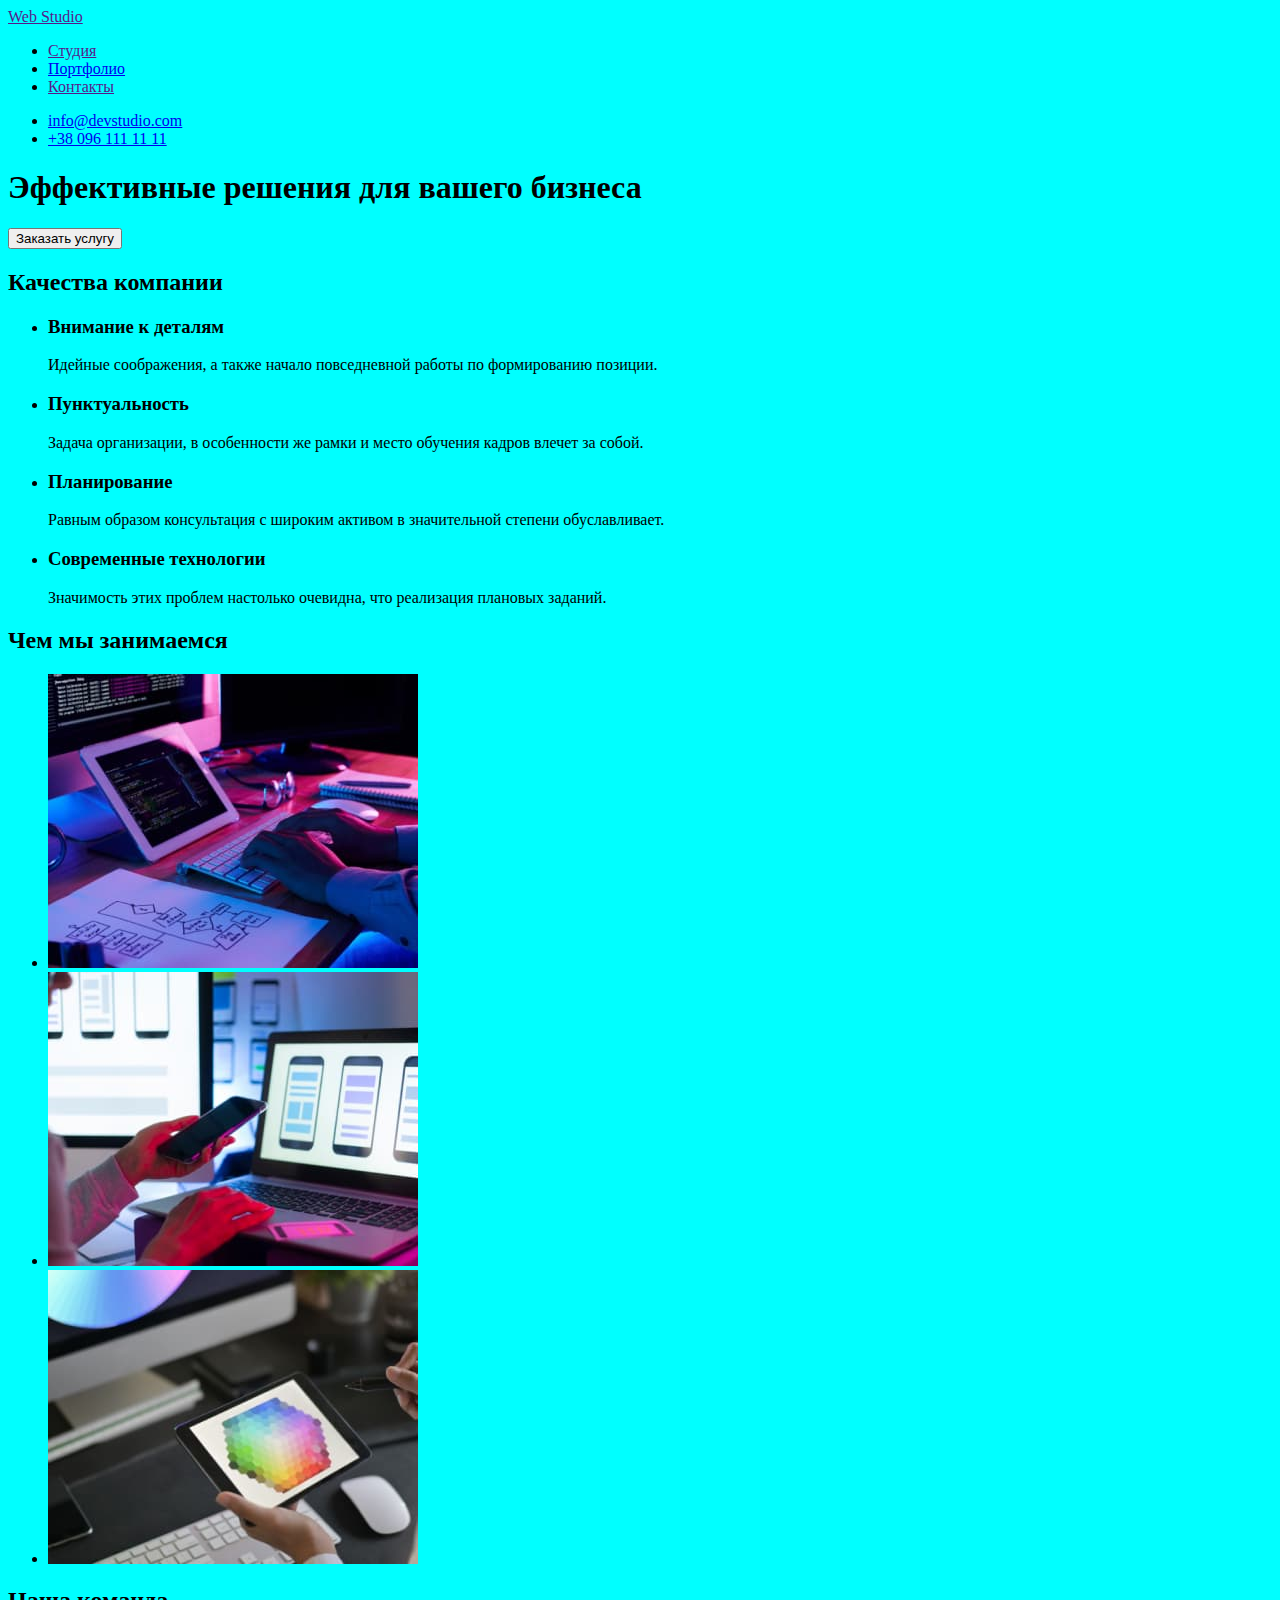
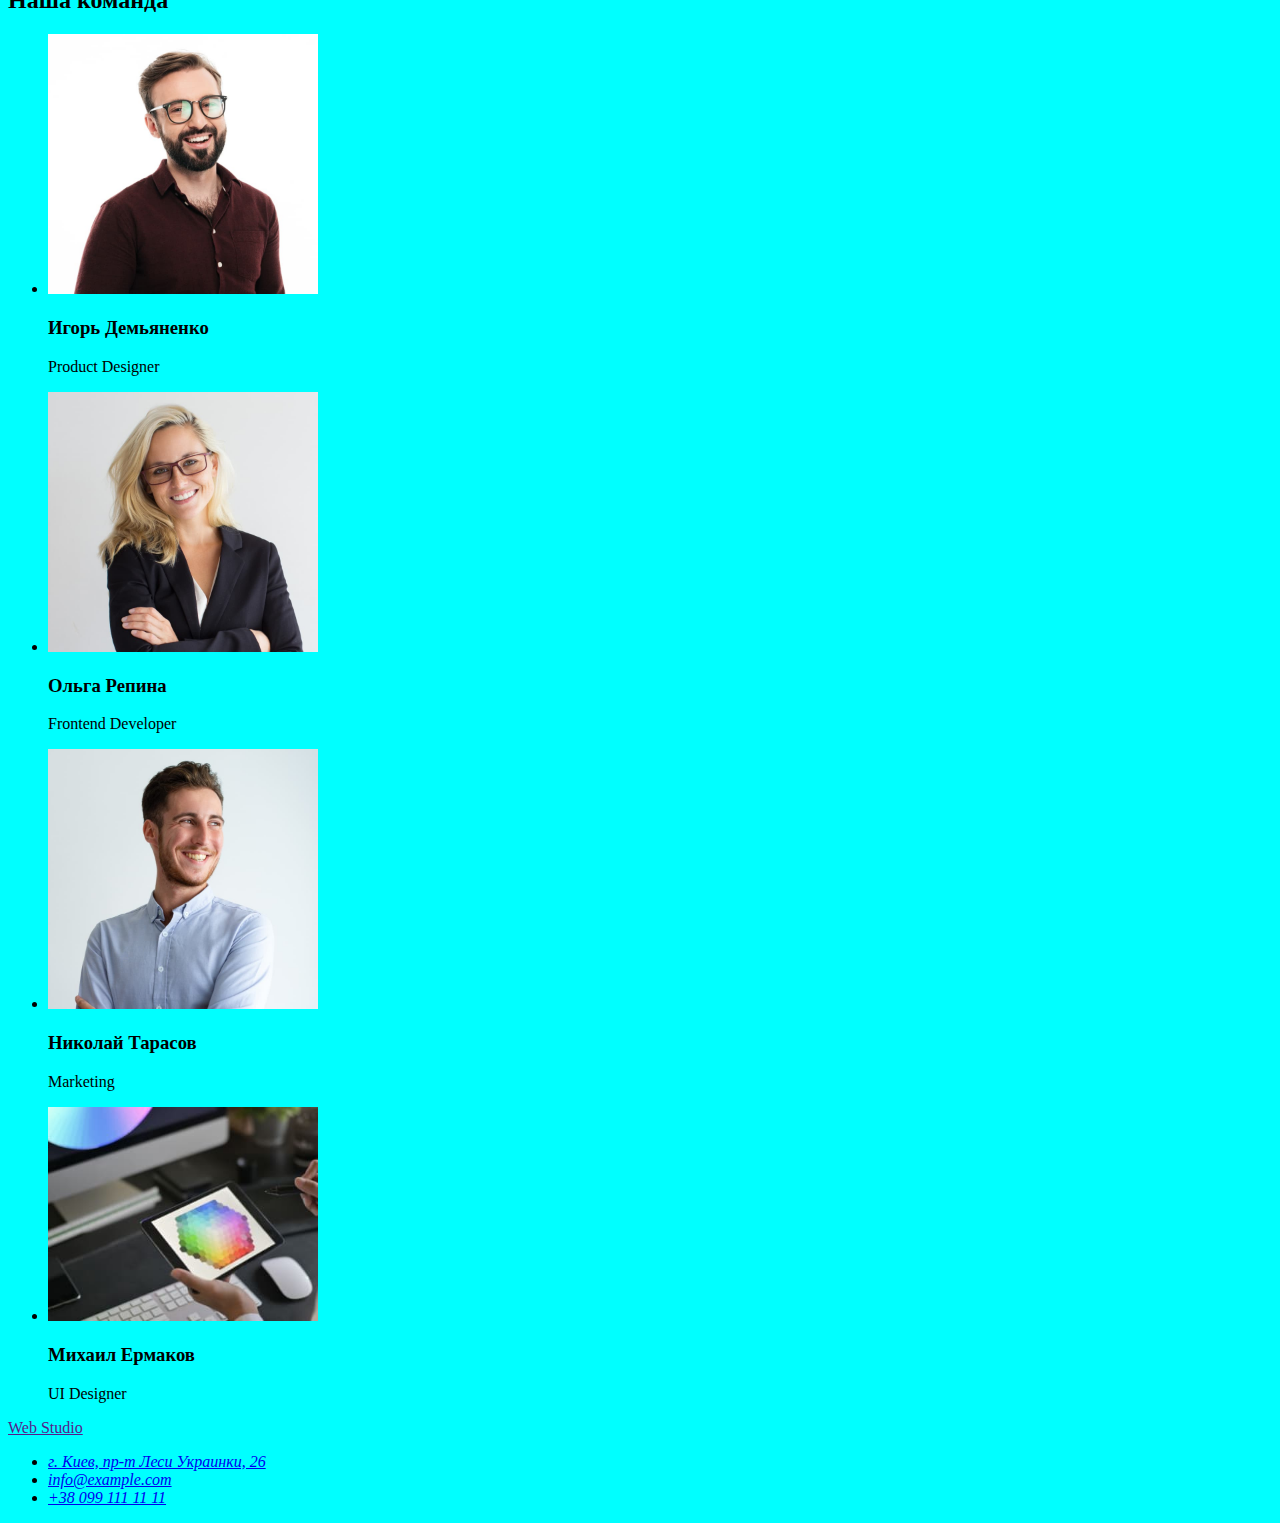
==== index.html @ e6a1bd8d "Добавляе кнопки та список" ====
<!DOCTYPE html>
<html lang="ru">
  <head>
    <meta charset="UTF-8" />
    <meta http-equiv="X-UA-Compatible" content="IE=edge" />
    <meta name="viewport" content="width=device-width, initial-scale=1.0" />
    <title lang="en">Web Studio</title>
    <link rel="stylesheet" href="./css/styles.css" />
  </head>
  <body>
    <header>
      <a lang="en" href="">Web Studio</a>
      <nav>
        <ul>
          <li><a href="">Студия</a></li>
          <li><a href="./portfolio.html">Портфолио</a></li>
          <li><a href="">Контакты</a></li>
        </ul>
      </nav>
      <ul>
        <li><a href="mailto:info@devstudio.com">info@devstudio.com</a></li>
        <li><a href="tel:+380961111111">+38 096 111 11 11</a></li>
      </ul>
    </header>
    <main>
      <section>
        <h1>Эффективные решения для вашего бизнеса</h1>
        <button type="button">Заказать услугу</button>
      </section>
      <section>
        <h2>Качества компании</h2>
        <ul>
          <li>
            <h3>Внимание к деталям</h3>
            <p>Идейные соображения, а также начало повседневной работы по формированию позиции.</p>
          </li>
          <li>
            <h3>Пунктуальность</h3>
            <p>
              Задача организации, в особенности же рамки и место обучения кадров влечет за собой.
            </p>
          </li>
          <li>
            <h3>Планирование</h3>
            <p>
              Равным образом консультация с широким активом в значительной степени обуславливает.
            </p>
          </li>
          <li>
            <h3>Современные технологии</h3>
            <p>Значимость этих проблем настолько очевидна, что реализация плановых заданий.</p>
          </li>
        </ul>
      </section>
      <section>
        <h2>Чем мы занимаемся</h2>
        <ul>
          <li>
            <img src="./images/img-1.jpg" alt="програмист пишет код на ноутбуке" width="370" />
          </li>
          <li>
            <img
              src="./images/img-2.jpg"
              alt="дизайнер подбирает стиль програмы для телефона на ноутбуке"
              width="370"
            />
          </li>
          <li>
            <img src="./images/img-3.jpg" alt="дизайнер ищет нужный цвет на планшете" width="370" />
          </li>
        </ul>
      </section>
      <section>
        <h2>Наша команда</h2>
        <ul>
          <li>
            <img src="./images/photo-1.jpg" alt="Игорь Демьяненко" width="270" />
            <h3>Игорь Демьяненко</h3>
            <p lang="en">Product Designer</p>
          </li>
          <li>
            <img src="./images/photo-2.jpg" alt="Ольга Репина" width="270" />
            <h3>Ольга Репина</h3>
            <p lang="en">Frontend Developer</p>
          </li>
          <li>
            <img src="./images/photo-3.jpg" alt="Николай Тарасов" width="270" />
            <h3>Николай Тарасов</h3>
            <p lang="en">Marketing</p>
          </li>
          <li>
            <img src="./images/img-3.jpg" alt="Михаил Ермаков" width="270" />
            <h3>Михаил Ермаков</h3>
            <p lang="en">UI Designer</p>
          </li>
        </ul>
      </section>
    </main>
    <footer>
      <a lang="en" href="">Web Studio</a>
      <address>
        <ul>
          <li>
            <a
              href="https://goo.gl/maps/SqQWR5TgpohsML3E9"
              target="_blank"
              rel="noopener nofollow noreferrer"
              >г. Киев, пр-т Леси Украинки, 26</a
            >
          </li>
          <li><a href="mailto:info@example.com">info@example.com</a></li>
          <li><a href="tel:+380991111111">+38 099 111 11 11</a></li>
        </ul>
      </address>
    </footer>
  </body>
</html>
---- css/styles.css ----
body {
    background-color: aqua;
}
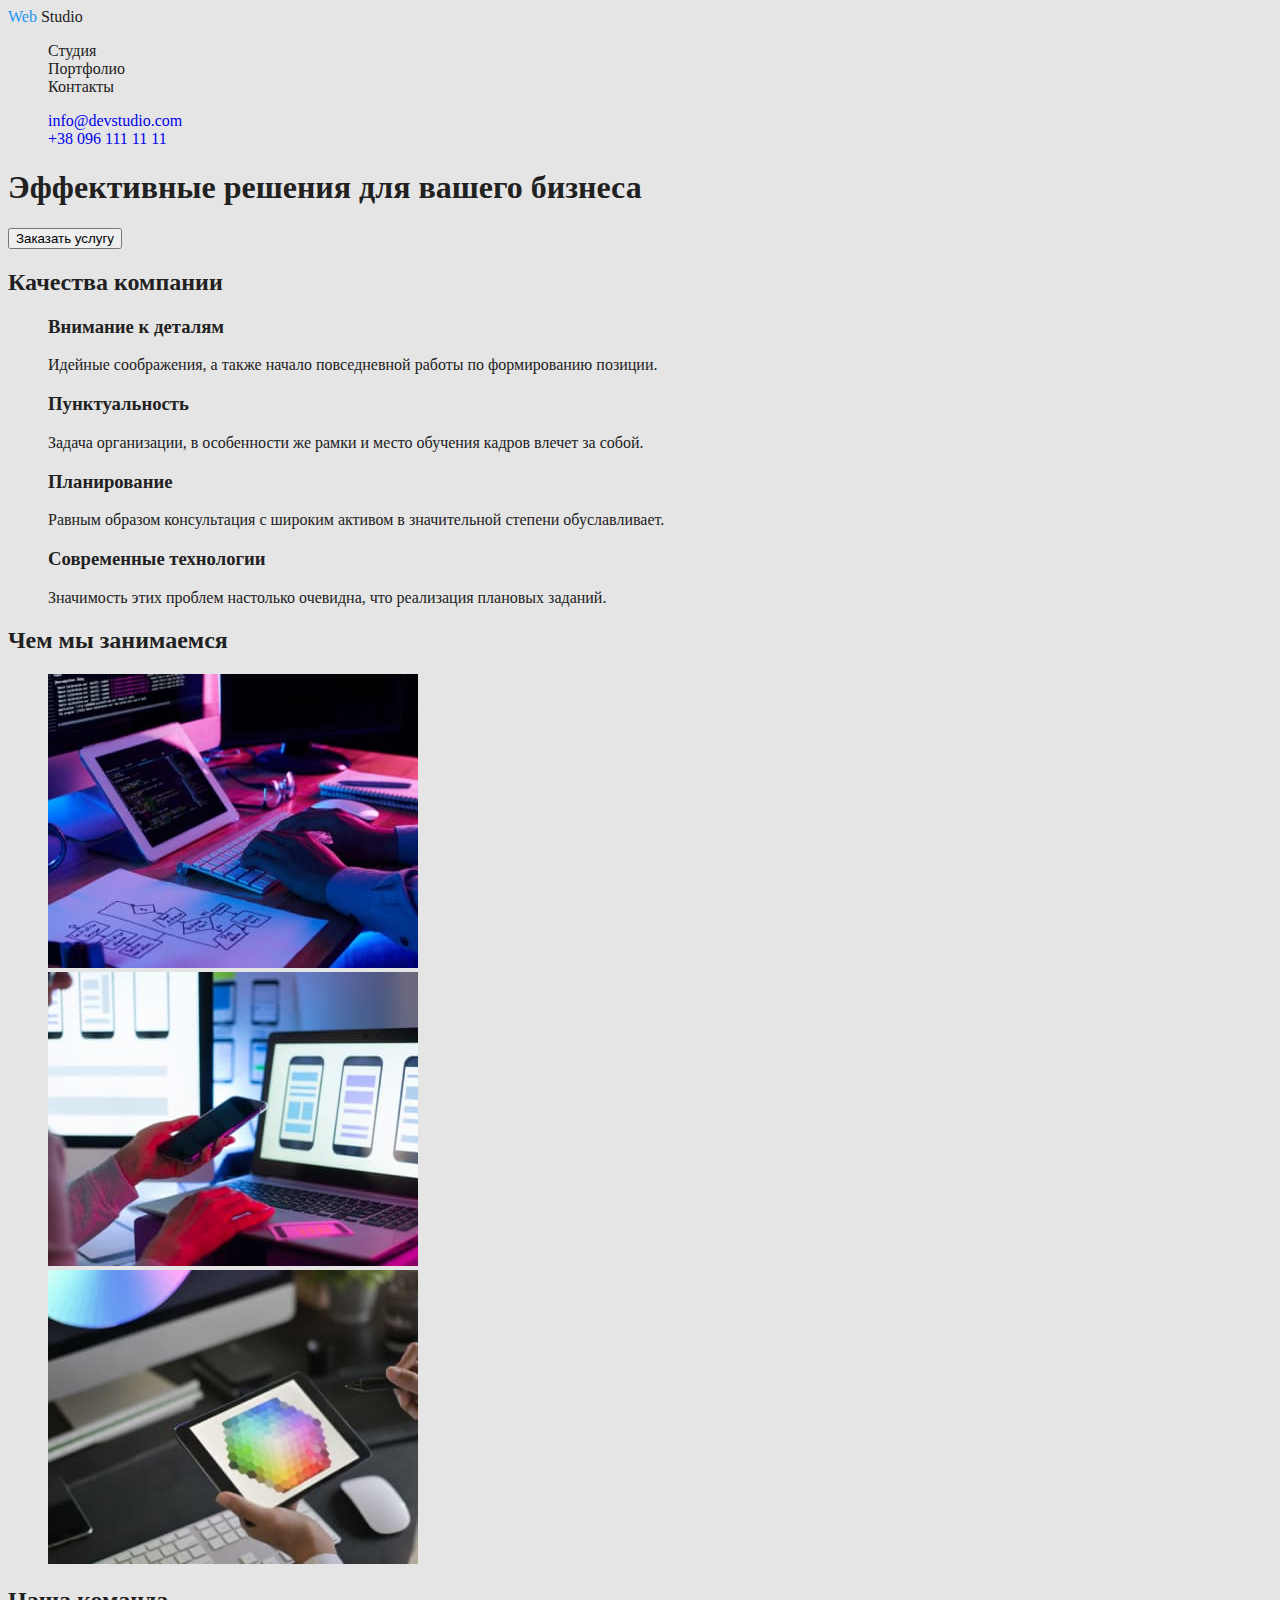
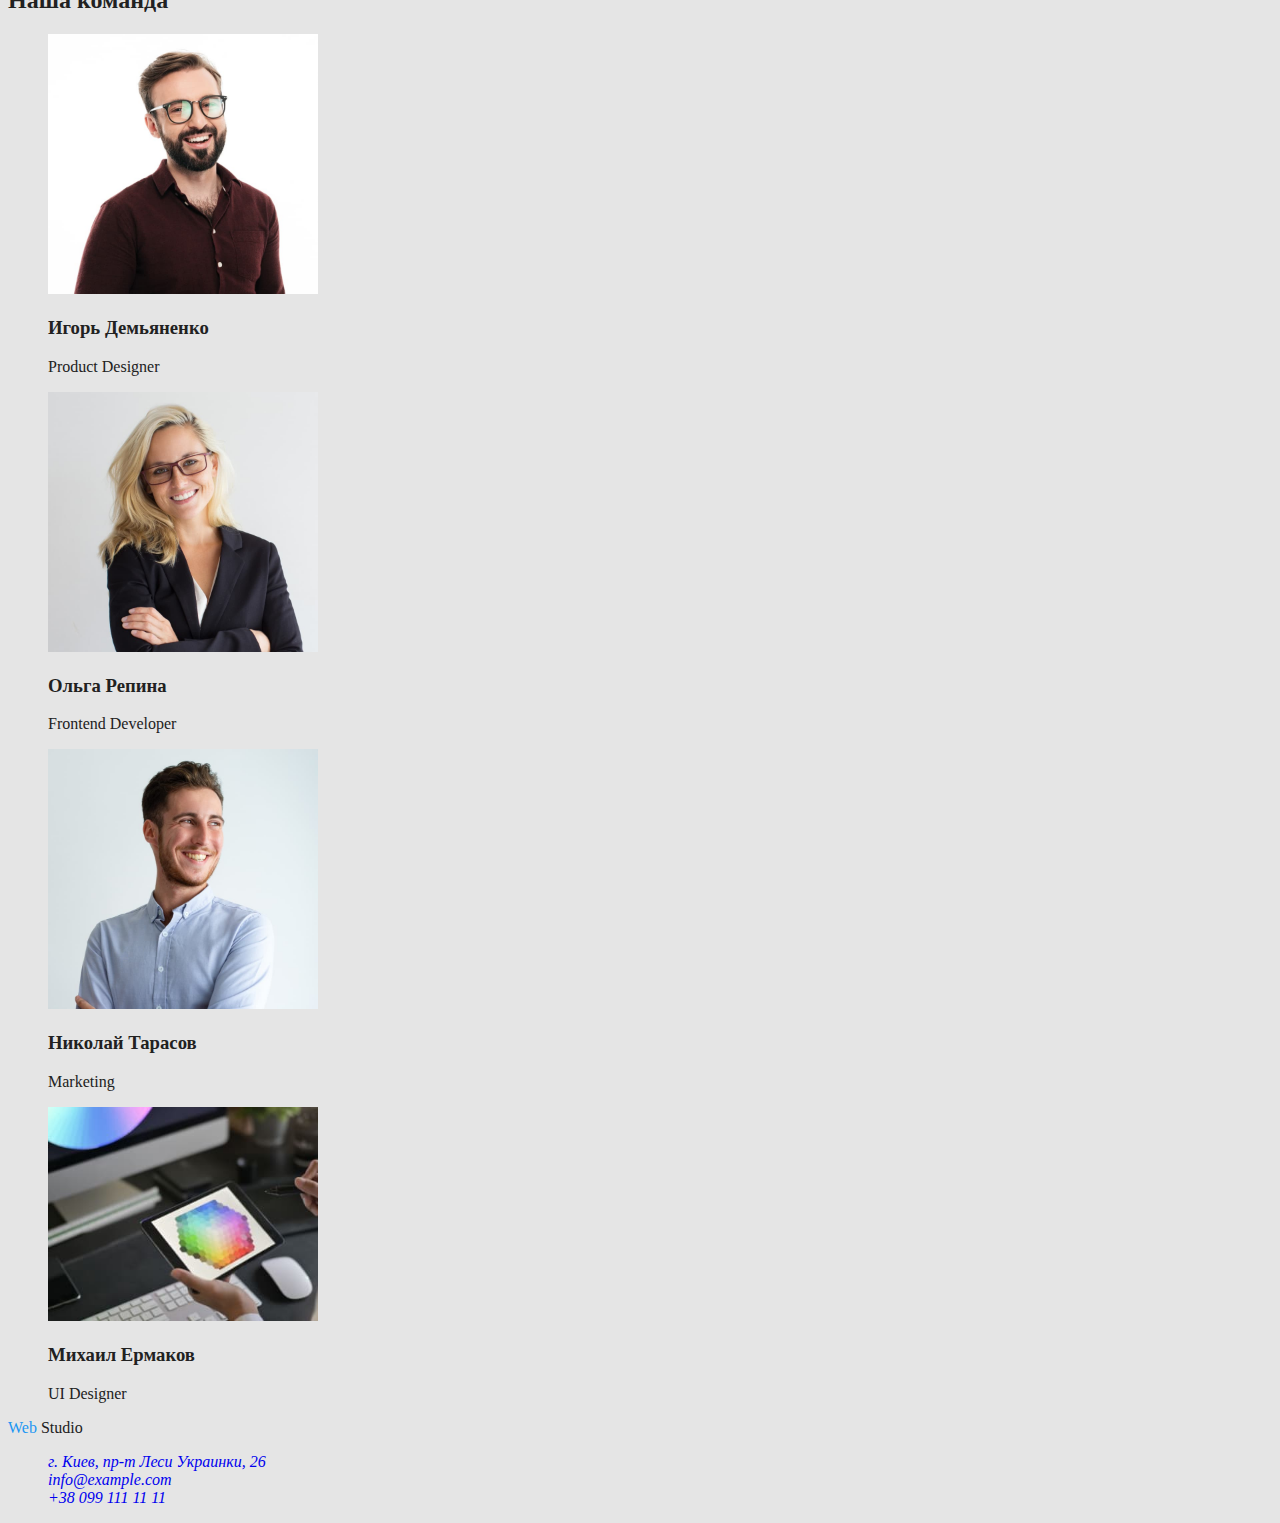
==== commit c55e95af: "боди" ====
--- a/index.html
+++ b/index.html
@@ -9,27 +9,27 @@
   </head>
   <body>
     <header>
-      <a lang="en" href="">Web Studio</a>
+      <a lang="en" class="logo link" href=""><span> Web </span>Studio</a>
       <nav>
-        <ul>
-          <li><a href="">Студия</a></li>
-          <li><a href="./portfolio.html">Портфолио</a></li>
-          <li><a href="">Контакты</a></li>
+        <ul class="site-nav list">
+          <li><a href="" class="link-nav link">Студия</a></li>
+          <li><a href="./portfolio.html" class="link-nav link">Портфолио</a></li>
+          <li><a href="" class="link-nav link">Контакты</a></li>
         </ul>
       </nav>
-      <ul>
-        <li><a href="mailto:info@devstudio.com">info@devstudio.com</a></li>
-        <li><a href="tel:+380961111111">+38 096 111 11 11</a></li>
+      <ul class="list">
+        <li><a href="mailto:info@devstudio.com" class="link">info@devstudio.com</a></li>
+        <li><a href="tel:+380961111111" class="link">+38 096 111 11 11</a></li>
       </ul>
     </header>
     <main>
-      <section>
-        <h1>Эффективные решения для вашего бизнеса</h1>
+      <section class="hero">
+        <h1 class="hero-title">Эффективные решения для вашего бизнеса</h1>
         <button type="button">Заказать услугу</button>
       </section>
       <section>
         <h2>Качества компании</h2>
-        <ul>
+        <ul class="list">
           <li>
             <h3>Внимание к деталям</h3>
             <p>Идейные соображения, а также начало повседневной работы по формированию позиции.</p>
@@ -54,7 +54,7 @@
       </section>
       <section>
         <h2>Чем мы занимаемся</h2>
-        <ul>
+        <ul class="list">
           <li>
             <img src="./images/img-1.jpg" alt="програмист пишет код на ноутбуке" width="370" />
           </li>
@@ -72,7 +72,7 @@
       </section>
       <section>
         <h2>Наша команда</h2>
-        <ul>
+        <ul class="list">
           <li>
             <img src="./images/photo-1.jpg" alt="Игорь Демьяненко" width="270" />
             <h3>Игорь Демьяненко</h3>
@@ -97,19 +97,20 @@
       </section>
     </main>
     <footer>
-      <a lang="en" href="">Web Studio</a>
+      <a lang="en" href="" class="logo link"><span> Web </span>Studio</a>
       <address>
-        <ul>
+        <ul class="list">
           <li>
             <a
+              class="link"
               href="https://goo.gl/maps/SqQWR5TgpohsML3E9"
               target="_blank"
               rel="noopener nofollow noreferrer"
               >г. Киев, пр-т Леси Украинки, 26</a
             >
           </li>
-          <li><a href="mailto:info@example.com">info@example.com</a></li>
-          <li><a href="tel:+380991111111">+38 099 111 11 11</a></li>
+          <li><a href="mailto:info@example.com" class="link">info@example.com</a></li>
+          <li><a href="tel:+380991111111" class="link">+38 099 111 11 11</a></li>
         </ul>
       </address>
     </footer>
--- a/css/styles.css
+++ b/css/styles.css
@@ -1,3 +1,40 @@
 body {
-    background-color: aqua;
-}+background: #E5E5E5;
+color: #212121;
+/* logo */
+}
+.logo {
+    color: #212121;
+}
+.logo span {
+    color: #2196F3
+}
+.logo:hover, 
+.logo:focus{
+    color: #2196F3;
+}
+
+.link {
+text-decoration: none
+}
+/* сброс стилю елемента */
+.list {
+    list-style: none;
+}
+/* навігація */
+.link-nav {
+   color: #212121;
+}
+/* ховер навігації */
+.site-nav a:hover, 
+.site-nav a:focus {
+    color: #2196F3;
+
+}
+/*+ колір основного тексту #212121 */
+/* другорядний колір тексту #757575 */
+/* білий #FFFFFF */
+/* голубий акцент #2196F3 */
+/* ссилки адреса color: rgba(255, 255, 255, 0.6); */
+/* заливка футер. героя background: #2F303A; */
+/* заливка команда background: #F5F4FA; */
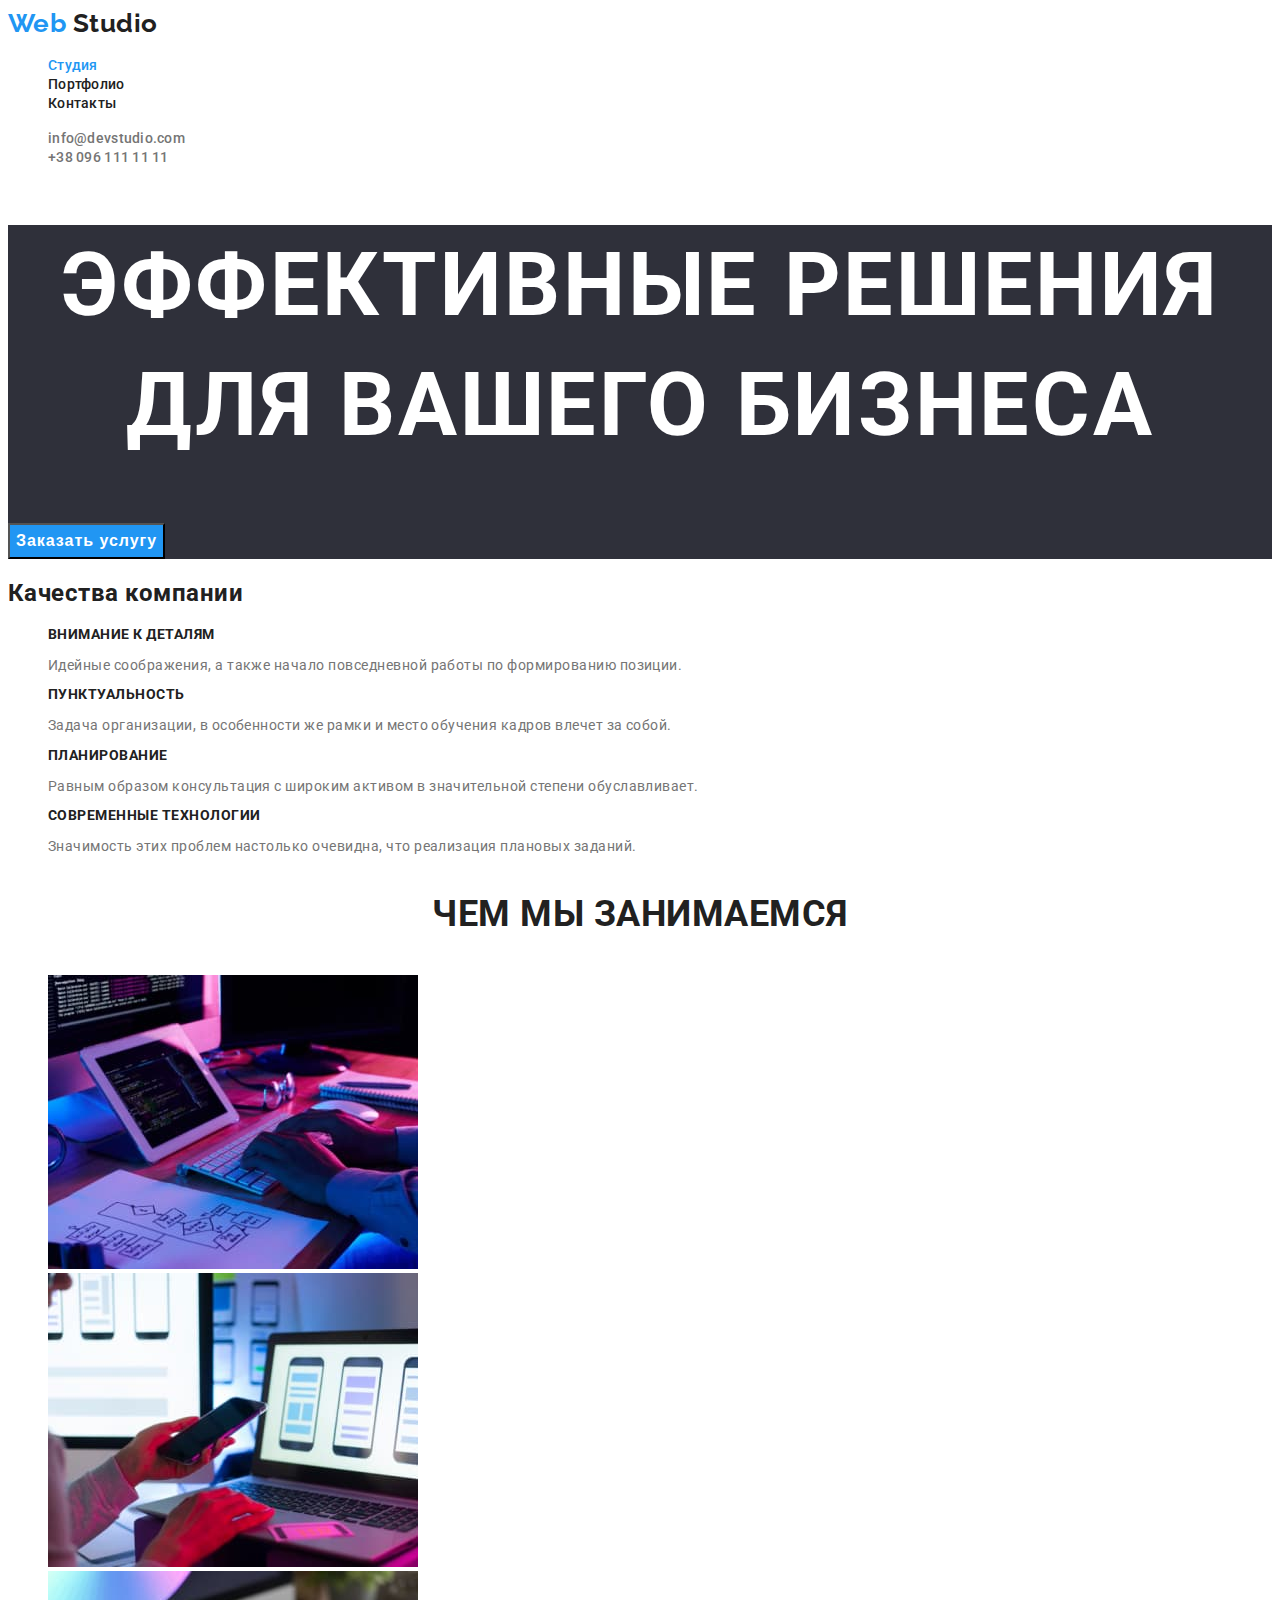
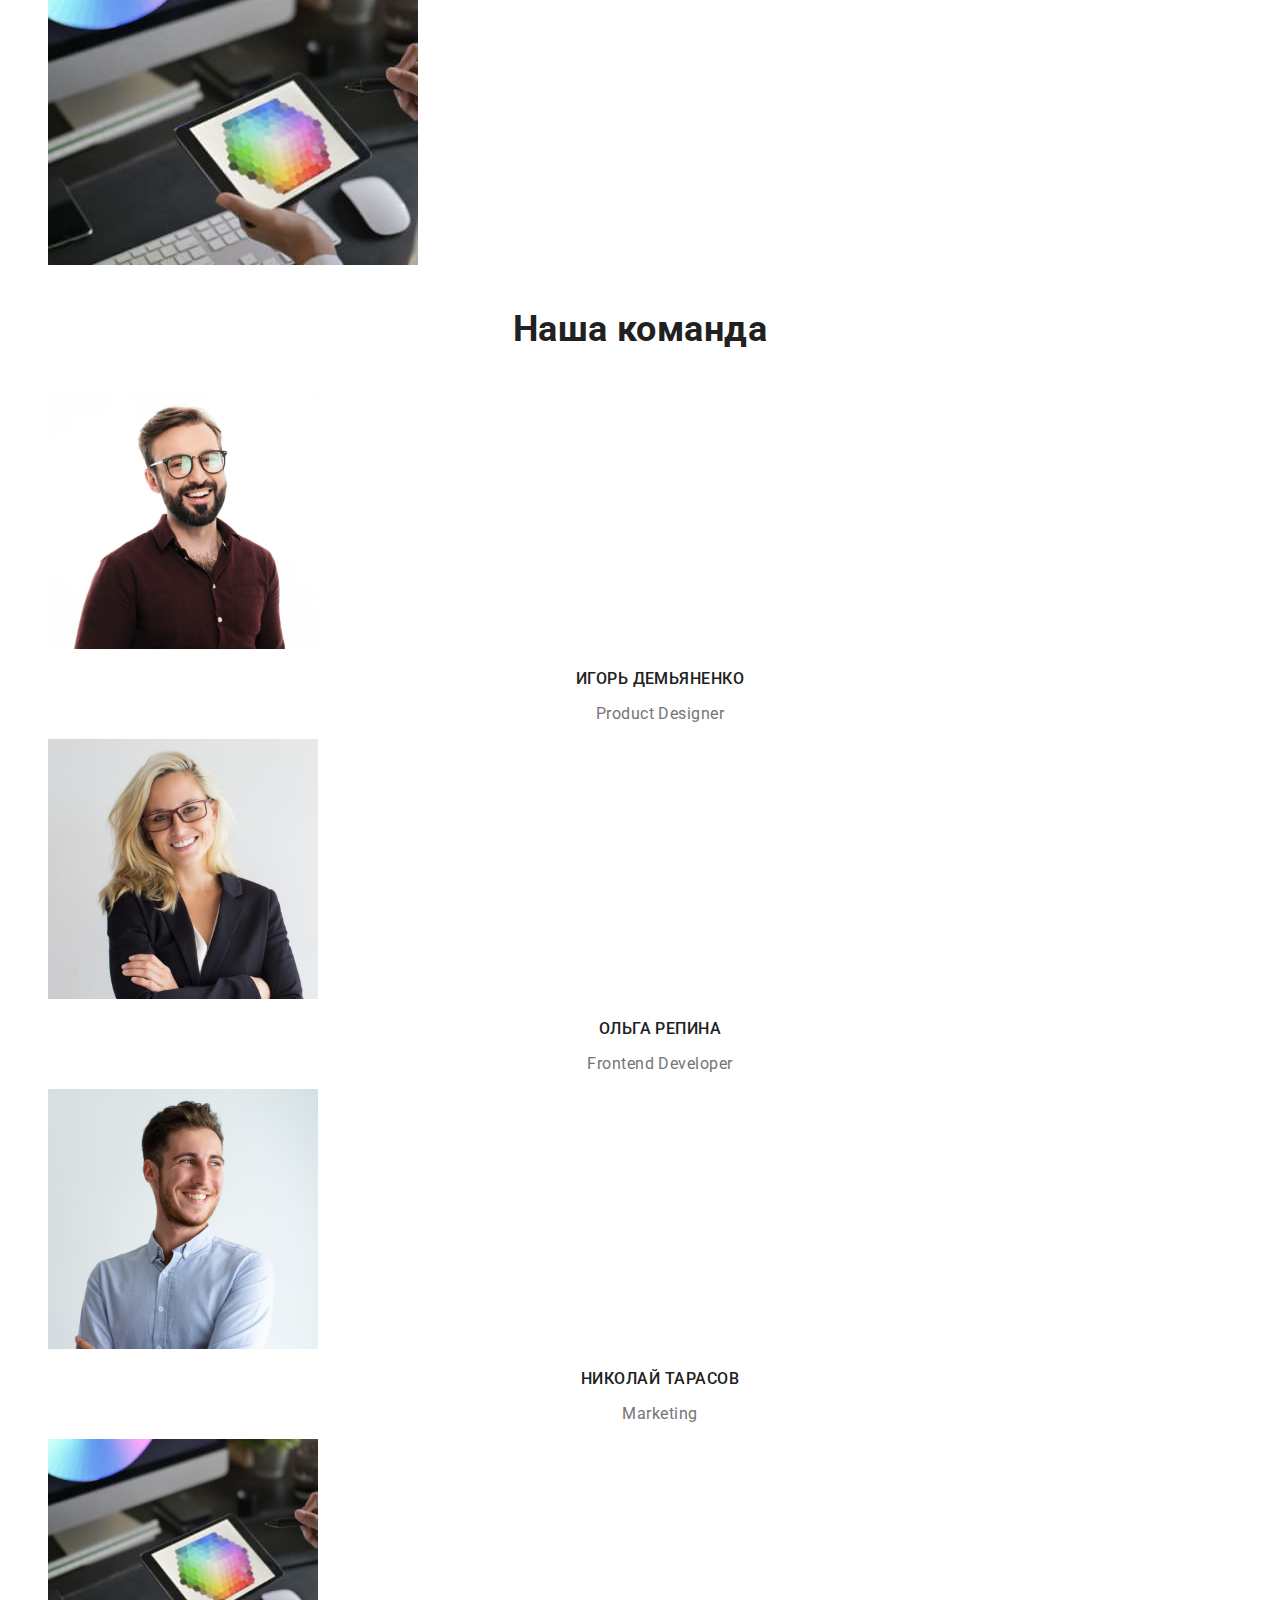
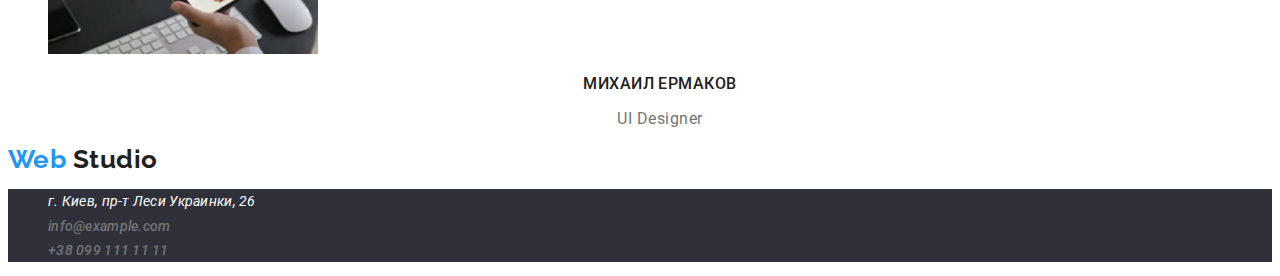
==== commit ca8c567f: "добавляе ще" ====
--- a/index.html
+++ b/index.html
@@ -5,55 +5,66 @@
     <meta http-equiv="X-UA-Compatible" content="IE=edge" />
     <meta name="viewport" content="width=device-width, initial-scale=1.0" />
     <title lang="en">Web Studio</title>
+    <link rel="preconnect" href="https://fonts.googleapis.com">
+    <link rel="preconnect" href="https://fonts.gstatic.com" crossorigin>
+    <link href="https://fonts.googleapis.com/css2?family=Oleo+Script&family=Raleway:wght@700&family=Roboto:wght@400;500;700;900&display=swap" rel="stylesheet">
     <link rel="stylesheet" href="./css/styles.css" />
   </head>
   <body>
-    <header>
+    <header class="header">
+                                      <!-- logo -->
       <a lang="en" class="logo link" href=""><span> Web </span>Studio</a>
+                                    <!-- Навігація -->
       <nav>
         <ul class="site-nav list">
-          <li><a href="" class="link-nav link">Студия</a></li>
+          <li><a href="./index.html" class="link-nav link curent">Студия</a></li>
           <li><a href="./portfolio.html" class="link-nav link">Портфолио</a></li>
           <li><a href="" class="link-nav link">Контакты</a></li>
         </ul>
       </nav>
-      <ul class="list">
-        <li><a href="mailto:info@devstudio.com" class="link">info@devstudio.com</a></li>
+                                <!-- ссилки контактів -->
+      <ul class="contact list">
+        <li>
+          <a href="mailto:info@devstudio.com" class="link">info@devstudio.com</a>
+        </li>
         <li><a href="tel:+380961111111" class="link">+38 096 111 11 11</a></li>
       </ul>
     </header>
     <main>
+                                   <!-- HERO -->
       <section class="hero">
         <h1 class="hero-title">Эффективные решения для вашего бизнеса</h1>
-        <button type="button">Заказать услугу</button>
+        <button type="button" class="hero-button">Заказать услугу</button>
       </section>
-      <section>
+                                     <!-- company quality -->
+      <section class="section">
         <h2>Качества компании</h2>
         <ul class="list">
           <li>
-            <h3>Внимание к деталям</h3>
-            <p>Идейные соображения, а также начало повседневной работы по формированию позиции.</p>
+            <h3 class="section-title">Внимание к деталям</h3>
+            <p class="title-info">Идейные соображения, а также начало повседневной работы по формированию позиции.</p>
           </li>
           <li>
-            <h3>Пунктуальность</h3>
-            <p>
+            <h3 class="section-title">Пунктуальность</h3>
+            <p class="title-info">
               Задача организации, в особенности же рамки и место обучения кадров влечет за собой.
             </p>
           </li>
           <li>
-            <h3>Планирование</h3>
-            <p>
+            <h3 class="section-title">Планирование</h3>
+            <p class="title-info">
               Равным образом консультация с широким активом в значительной степени обуславливает.
             </p>
           </li>
           <li>
-            <h3>Современные технологии</h3>
-            <p>Значимость этих проблем настолько очевидна, что реализация плановых заданий.</p>
+            <h3 class="section-title"">Современные технологии</h3>
+            <p class="title-info">Значимость этих проблем настолько очевидна, что реализация плановых заданий.</p>
           </li>
         </ul>
       </section>
-      <section>
-        <h2>Чем мы занимаемся</h2>
+                                   <!-- фото праці -->
+      <section class="section">
+        <h2 class="section-title subject">Чем мы занимаемся</h2>
         <ul class="list">
           <li>
             <img src="./images/img-1.jpg" alt="програмист пишет код на ноутбуке" width="370" />
@@ -70,28 +81,29 @@
           </li>
         </ul>
       </section>
-      <section>
-        <h2>Наша команда</h2>
-        <ul class="list">
+                                           <!-- our team -->
+      <section class="section">
+        <h2 class="our-team">Наша команда</h2>
+        <ul class="team list">
           <li>
             <img src="./images/photo-1.jpg" alt="Игорь Демьяненко" width="270" />
-            <h3>Игорь Демьяненко</h3>
-            <p lang="en">Product Designer</p>
+            <h3 class="section-title">Игорь Демьяненко</h3>
+            <p lang="en" class="profession">Product Designer</p>
           </li>
           <li>
             <img src="./images/photo-2.jpg" alt="Ольга Репина" width="270" />
-            <h3>Ольга Репина</h3>
-            <p lang="en">Frontend Developer</p>
+            <h3 class="section-title">Ольга Репина</h3>
+            <p lang="en" class="profession">Frontend Developer</p>
           </li>
           <li>
             <img src="./images/photo-3.jpg" alt="Николай Тарасов" width="270" />
-            <h3>Николай Тарасов</h3>
-            <p lang="en">Marketing</p>
+            <h3 class="section-title">Николай Тарасов</h3>
+            <p lang="en" class="profession">Marketing</p>
           </li>
           <li>
             <img src="./images/img-3.jpg" alt="Михаил Ермаков" width="270" />
-            <h3>Михаил Ермаков</h3>
-            <p lang="en">UI Designer</p>
+            <h3 class="section-title">Михаил Ермаков</h3>
+            <p lang="en" class="profession">UI Designer</p>
           </li>
         </ul>
       </section>
@@ -99,18 +111,20 @@
     <footer>
       <a lang="en" href="" class="logo link"><span> Web </span>Studio</a>
       <address>
-        <ul class="list">
+        <ul class="contact footer list">
           <li>
             <a
-              class="link"
+              class="contact-gps link"
               href="https://goo.gl/maps/SqQWR5TgpohsML3E9"
               target="_blank"
               rel="noopener nofollow noreferrer"
               >г. Киев, пр-т Леси Украинки, 26</a
             >
           </li>
-          <li><a href="mailto:info@example.com" class="link">info@example.com</a></li>
-          <li><a href="tel:+380991111111" class="link">+38 099 111 11 11</a></li>
+          <li>
+            <a href="mailto:info@example.com" class="contact-addres link">info@example.com</a>
+          </li>
+          <li><a href="tel:+380991111111" class="contact-addres link">+38 099 111 11 11</a></li>
         </ul>
       </address>
     </footer>
--- a/css/styles.css
+++ b/css/styles.css
@@ -1,36 +1,3 @@
-body {
-background: #E5E5E5;
-color: #212121;
-/* logo */
-}
-.logo {
-    color: #212121;
-}
-.logo span {
-    color: #2196F3
-}
-.logo:hover, 
-.logo:focus{
-    color: #2196F3;
-}
-
-.link {
-text-decoration: none
-}
-/* сброс стилю елемента */
-.list {
-    list-style: none;
-}
-/* навігація */
-.link-nav {
-   color: #212121;
-}
-/* ховер навігації */
-.site-nav a:hover, 
-.site-nav a:focus {
-    color: #2196F3;
-
-}
 /*+ колір основного тексту #212121 */
 /* другорядний колір тексту #757575 */
 /* білий #FFFFFF */
@@ -38,3 +5,180 @@
 /* ссилки адреса color: rgba(255, 255, 255, 0.6); */
 /* заливка футер. героя background: #2F303A; */
 /* заливка команда background: #F5F4FA; */
+
+:root{
+    --primary-text-color:#212121;
+    --title-text-color:#757575;
+    --accent-color:#2196F3;
+    --primary-bg-color:#E5E5E5;
+    --wite-color:#ffffff;
+    --background-hero-color:#2F303A;
+    --adress-color:rgba(255, 255, 255, 0.6);
+}
+
+body {
+background: var(--wite-color);
+color: var(--primary-text-color);
+font-family: Roboto,sans-serif;
+letter-spacing: 0.03em;
+                                        /* logo */
+}
+.logo {
+    color: var(--primary-text-color);
+    font-family: Raleway, serif;
+        font-weight: 700;
+        font-size: 26px;
+        line-height: 1.19; 
+}
+.logo span {
+    color: var(--accent-color);
+}
+.logo:hover, 
+.logo:focus{
+    color: var(--accent-color);
+}
+                           /* приберае підкреслення */
+.link {
+text-decoration: none
+}
+                           /* сброс стилю елемента(точки списків) */
+.list {
+    list-style: none;
+}
+                                 /* навігація */
+.link-nav {
+   color: var(--primary-text-color);
+   font-weight: 500;
+   font-size: 14px;
+   line-height: 1.14;
+   letter-spacing: 0.02em;
+}
+.site-nav .link-nav:hover, 
+.site-nav .link-nav:focus {
+    color: var(--accent-color);
+} 
+                                  /* помічає поточну сторінку */
+.site-nav .curent{
+    color:var(--accent-color)
+}
+                                   /* контакти тел та емейла */
+.contact .link{
+    color: var(--title-text-color);
+    font-weight: 500;
+    font-size: 14px;
+    line-height: 1.14;
+    letter-spacing: 0.02em;
+}
+.contact .link:hover,
+.contact .link:focus{
+    color: var(--accent-color);
+   
+}
+                                          /* Hero */
+.hero {
+    color: var(--wite-color);
+    background-color: var(--background-hero-color);
+    font-weight: 900;
+    font-size: 44px;
+    line-height: 1.36;
+    text-align: center;
+    letter-spacing: 0.06em;
+    text-transform: uppercase;
+}
+.hero-button {
+    color: var(--wite-color);
+    background-color: var(--accent-color);
+    font-weight: 700;
+    font-size: 16px;
+    line-height: 1.88;
+    display: flex;
+    align-items: center;
+    text-align: center;
+    letter-spacing: 0.06em;
+}
+.hero-button:hover,
+.hero-button:focus {
+    color: var(--title-text-color);
+}
+                                 /* company qualit */
+.section .section-title{
+    font-weight: 700;
+    font-size: 14px;
+    line-height: 1.14;
+    text-transform: uppercase;
+}
+.section .title-info {
+    color: var(--title-text-color);
+    font-weight: 400;
+    font-size: 14px;
+    line-height: 1.17;
+}
+
+                                        /* фото праці */
+.section .section-title.subject{
+    color: var(--primary-text-color);
+    font-weight: 700;
+    font-size: 36px;
+    line-height: 1.7;
+    text-align: center;
+  }
+                                 /* our team */
+.our-team{
+    font-weight: 700;
+    font-size: 36px;
+    line-height: 1.67;
+    text-align: center;
+}
+.team .section-title {
+    font-weight: 500;
+    font-size: 16px;
+    line-height: 1.19;
+    text-align: center;}
+.profession{
+    color: var(--title-text-color);
+    font-weight: 400;
+    font-size: 16px;
+    line-height: 1.19;
+    text-align: center;
+}
+                 /* adress */
+.footer.list{
+    background-color:var(--background-hero-color);
+    color:var(--adress-color)
+    font-weight: 400;
+    font-size: 14px;
+    line-height: 24px;
+}
+.contact .contact-gps{
+    color: var(--wite-color);
+    font-weight: 400;
+    font-size: 14px;
+    line-height: 1.71;
+}
+
+                                   /* Portfolio */
+                                   /* кнопки */
+.button {
+    background-color: var(--primary-bg-color);
+}
+.button:hover,
+.button:focus {
+    color: var(--wite-color);
+    background-color: var(--accent-color)
+}
+
+
+
+.feature .title {
+    color: var(--primary-text-color);
+}
+
+
+
+
+
+
+
+
+
+
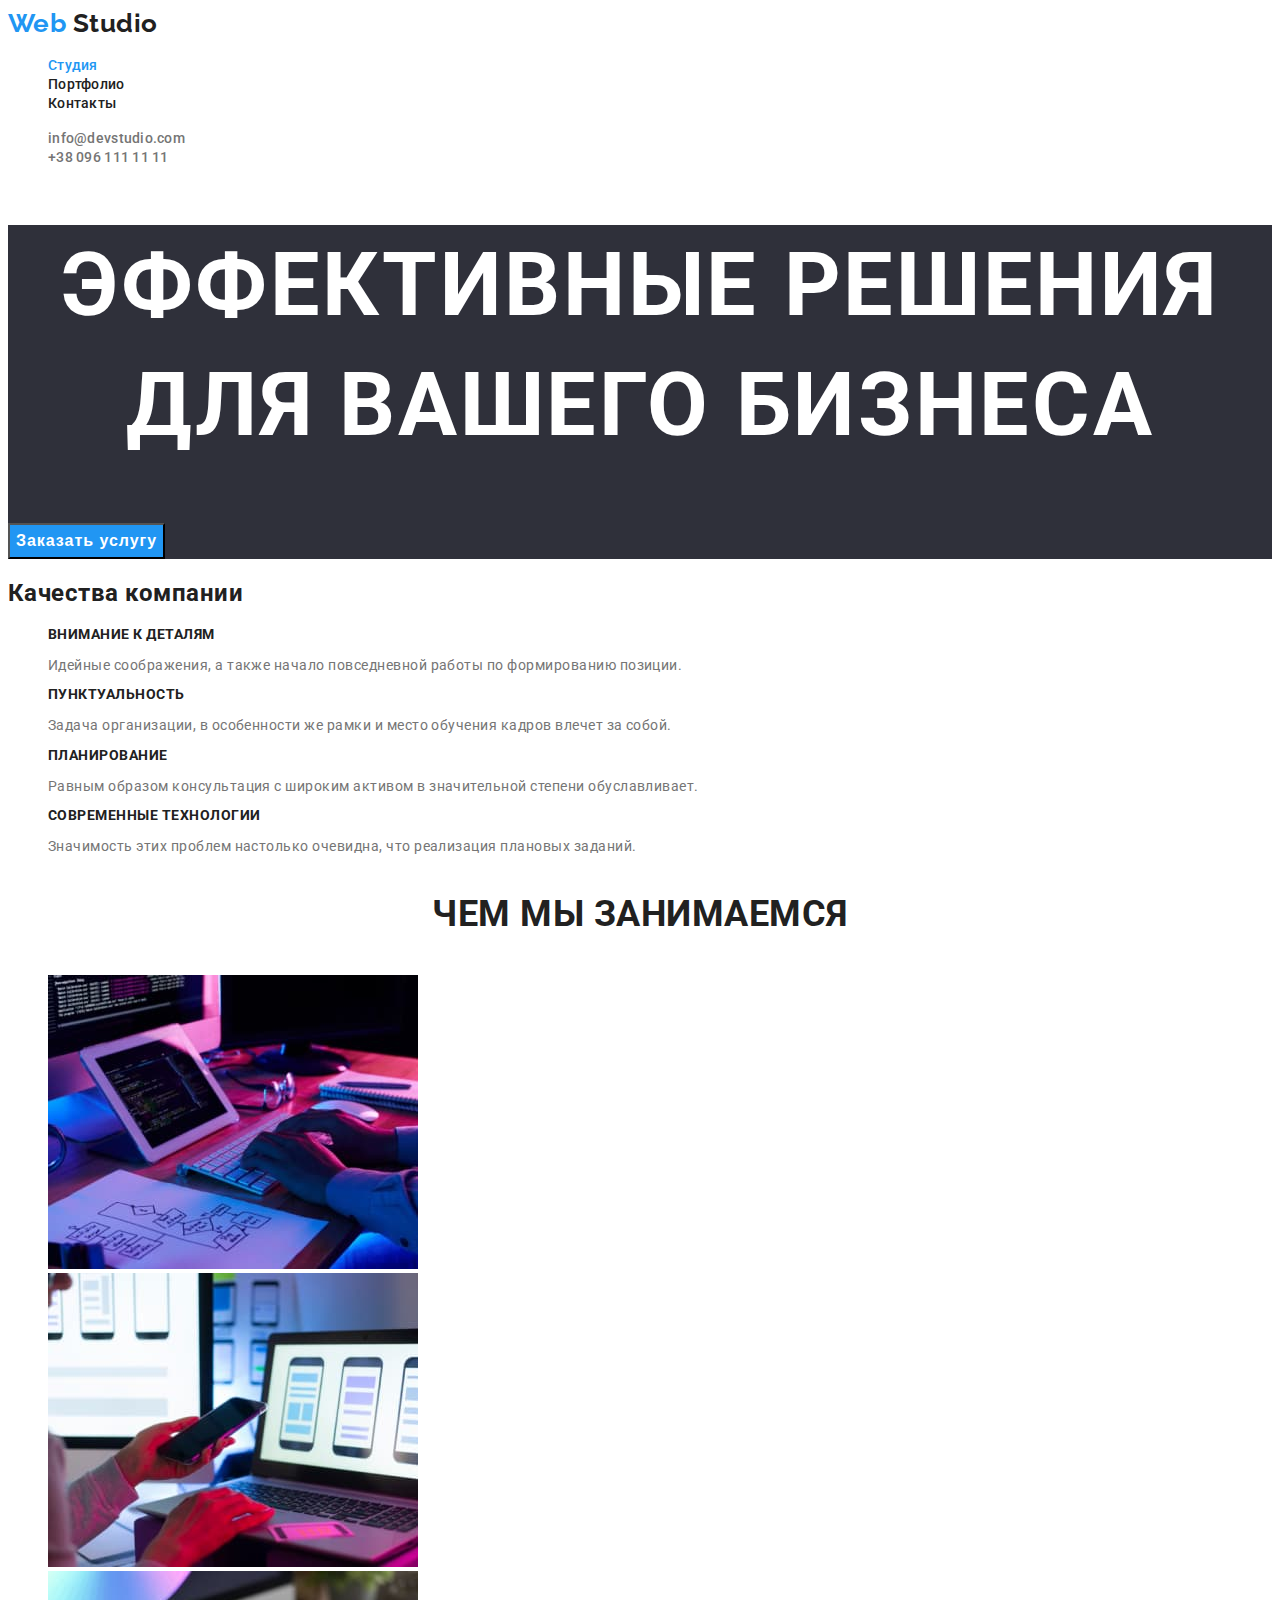
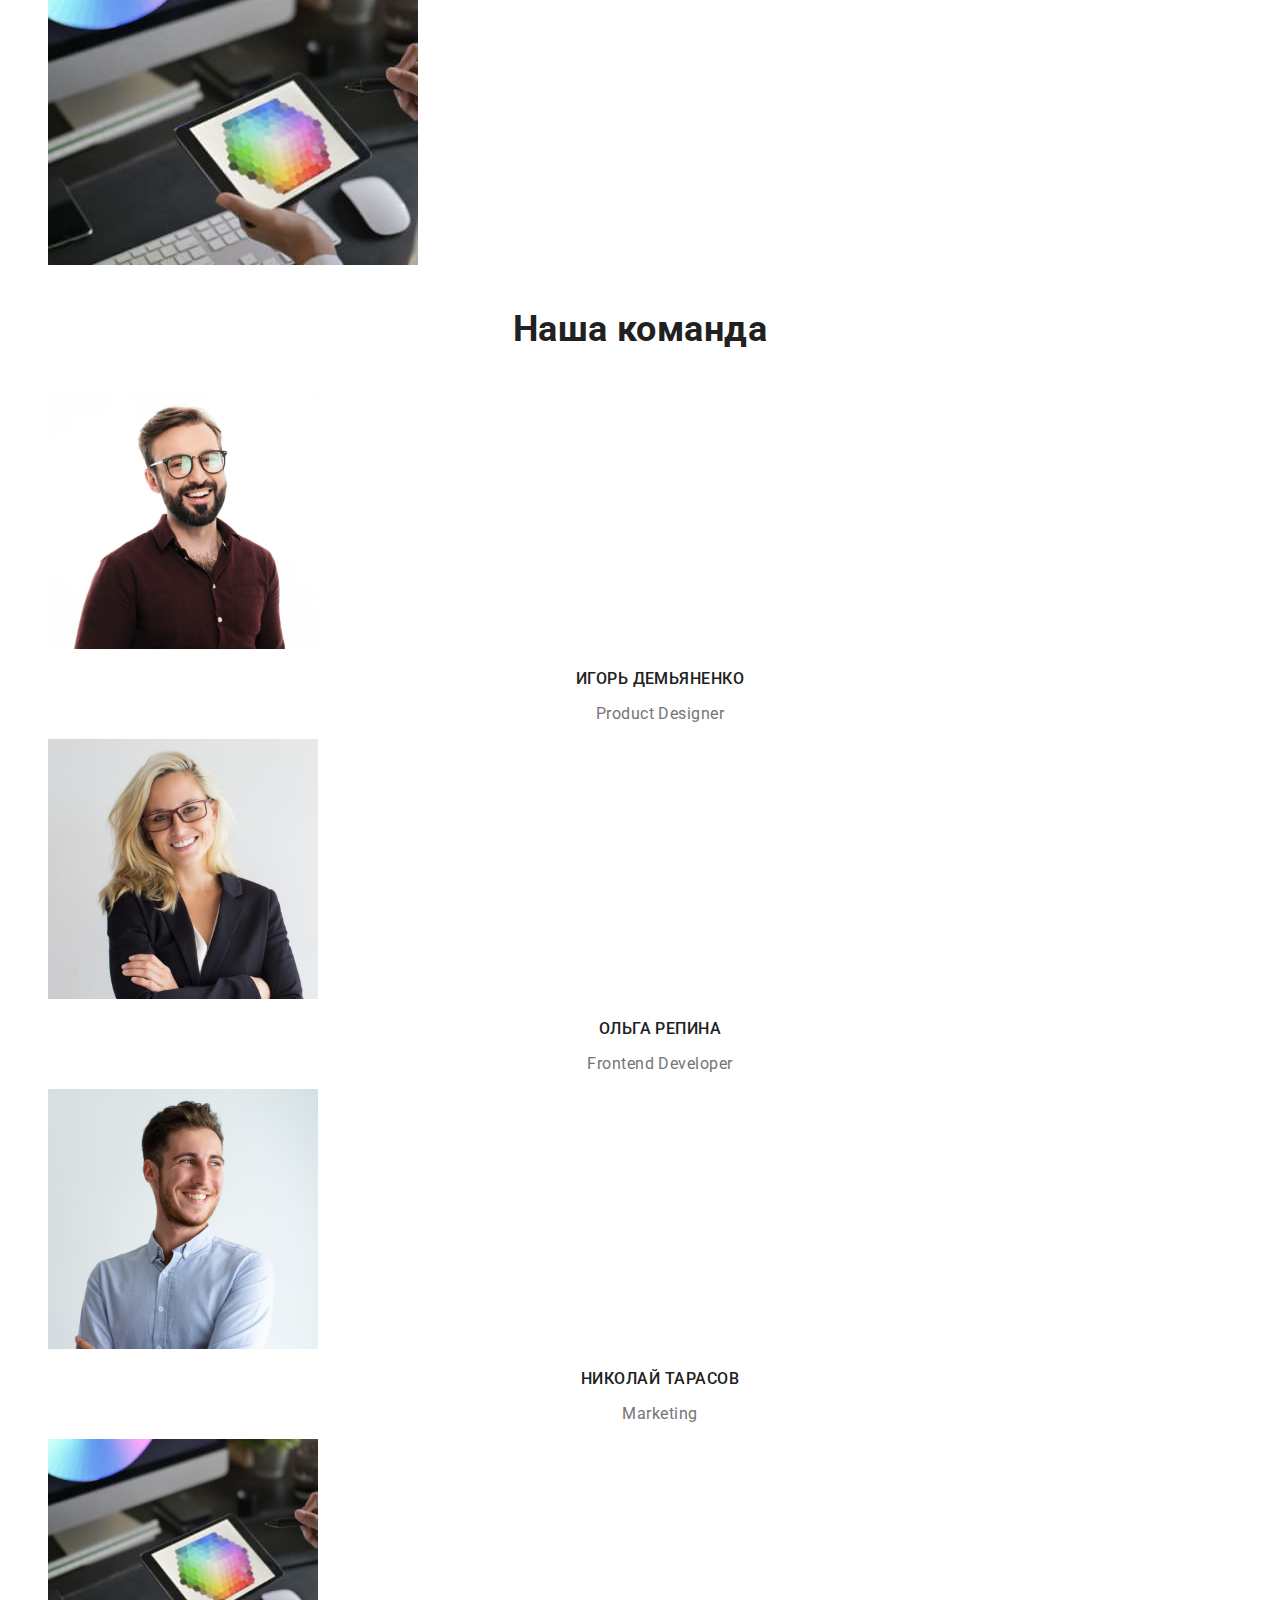
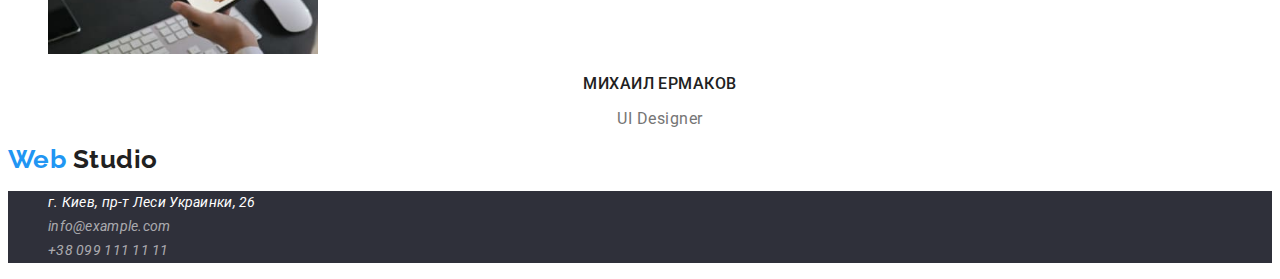
==== commit 6ff5b287: "фрифт" ====
--- a/index.html
+++ b/index.html
@@ -108,6 +108,7 @@
         </ul>
       </section>
     </main>
+                          <!-- Footer -->
     <footer>
       <a lang="en" href="" class="logo link"><span> Web </span>Studio</a>
       <address>
--- a/css/styles.css
+++ b/css/styles.css
@@ -144,13 +144,17 @@
                  /* adress */
 .footer.list{
     background-color:var(--background-hero-color);
-    color:var(--adress-color)
-    font-weight: 400;
-    font-size: 14px;
-    line-height: 24px;
+    
+    
 }
 .contact .contact-gps{
     color: var(--wite-color);
+    font-weight: 400;
+    font-size: 14px;
+    line-height: 1.71;
+}
+.contact .contact-addres{
+    color: var(--adress-color);
     font-weight: 400;
     font-size: 14px;
     line-height: 1.71;
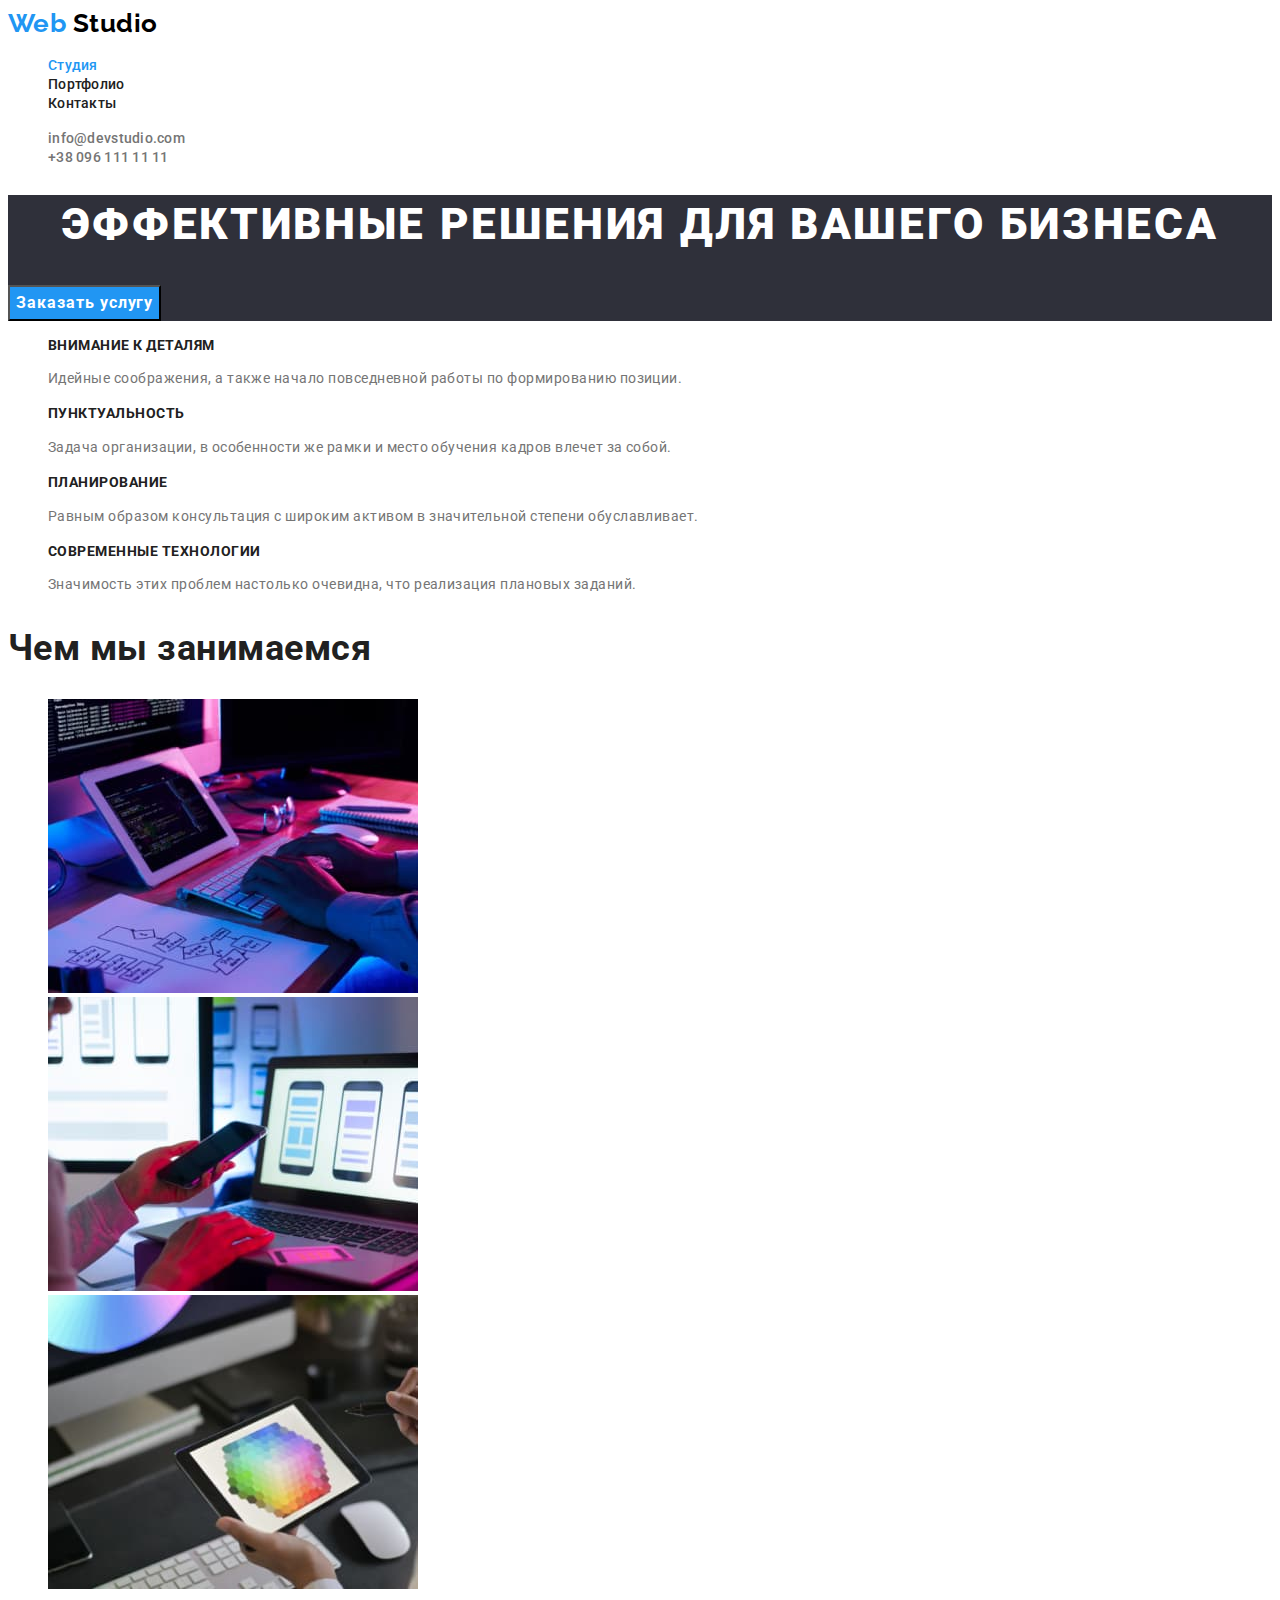
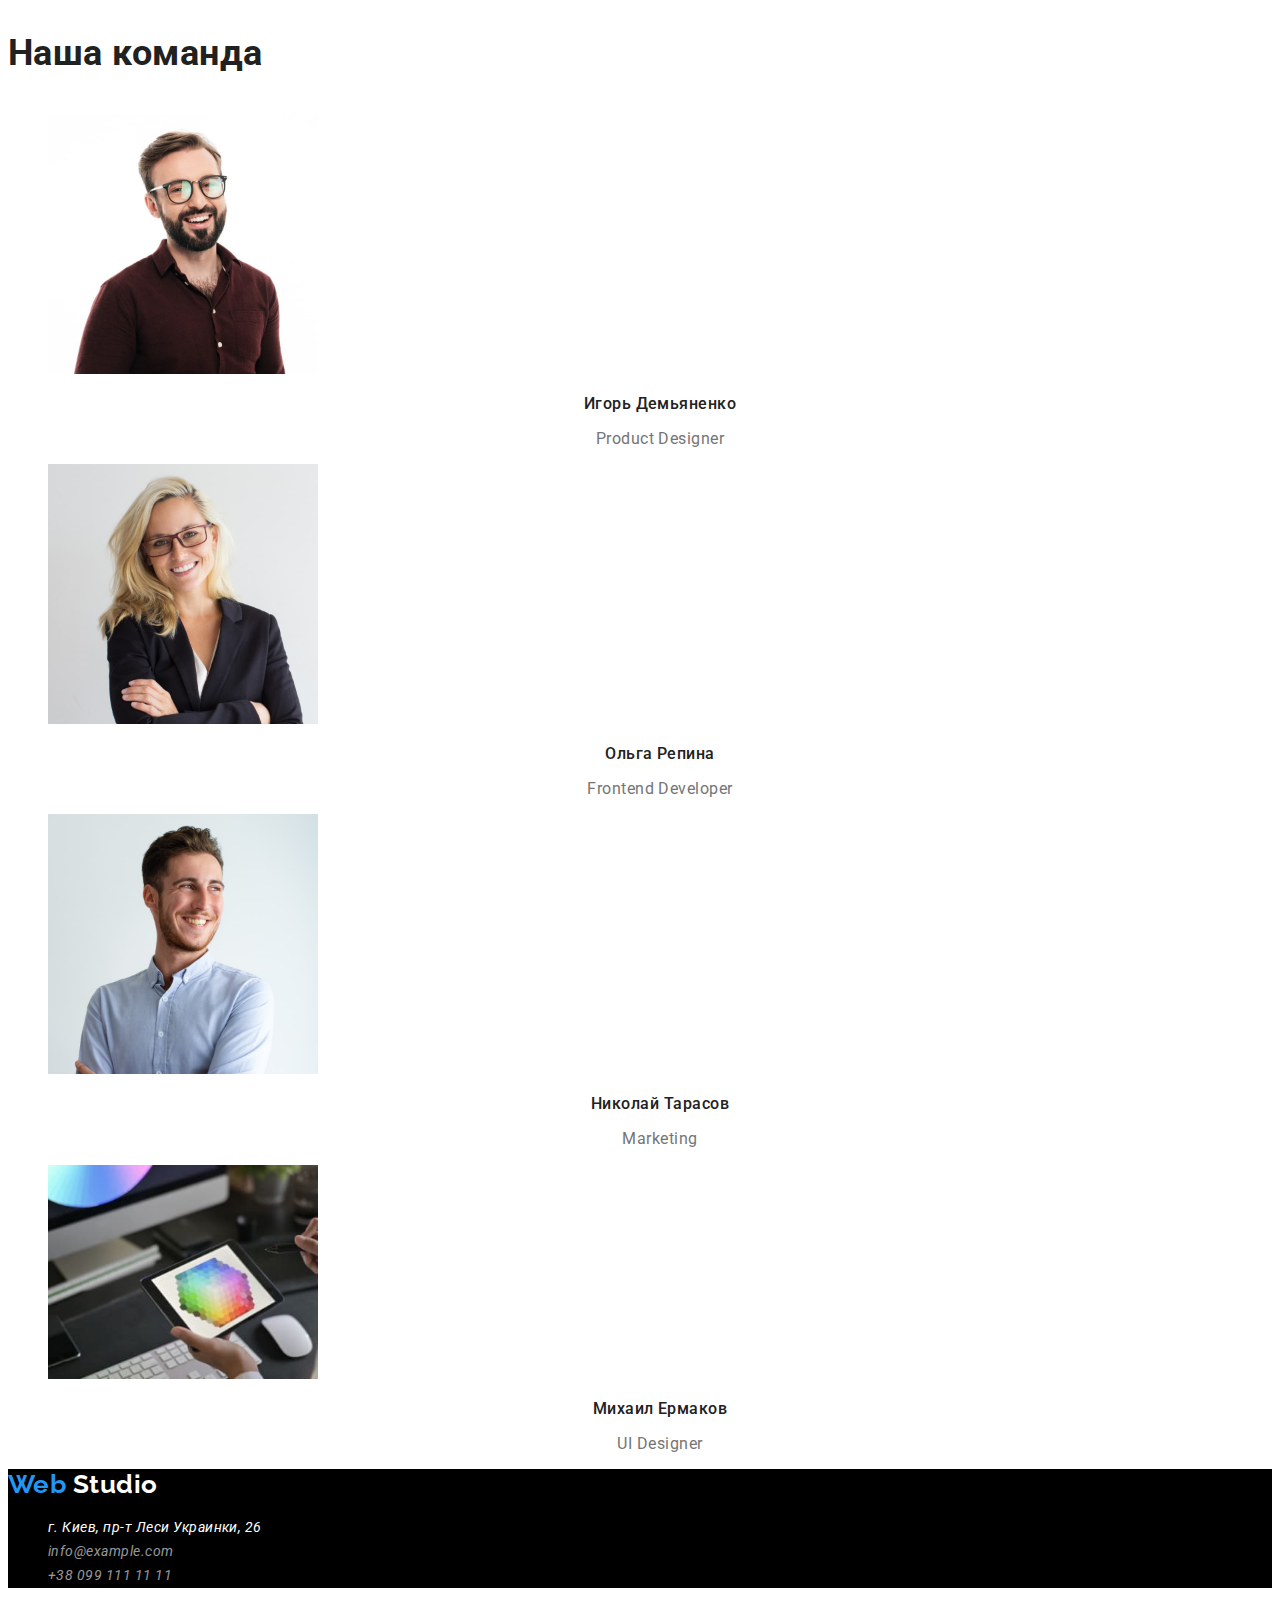
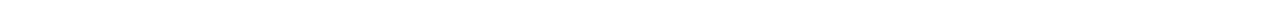
==== commit 312f0958: "замінює код" ====
--- a/index.html
+++ b/index.html
@@ -4,128 +4,143 @@
     <meta charset="UTF-8" />
     <meta http-equiv="X-UA-Compatible" content="IE=edge" />
     <meta name="viewport" content="width=device-width, initial-scale=1.0" />
+    <link rel="preconnect" href="https://fonts.googleapis.com" />
+    <link rel="preconnect" href="https://fonts.gstatic.com" crossorigin />
+    <link
+      href="https://fonts.googleapis.com/css2?family=Raleway:wght@700&family=Roboto:wght@400;500;700;900&display=swap"
+      rel="stylesheet"
+    />
     <title lang="en">Web Studio</title>
-    <link rel="preconnect" href="https://fonts.googleapis.com">
-    <link rel="preconnect" href="https://fonts.gstatic.com" crossorigin>
-    <link href="https://fonts.googleapis.com/css2?family=Oleo+Script&family=Raleway:wght@700&family=Roboto:wght@400;500;700;900&display=swap" rel="stylesheet">
     <link rel="stylesheet" href="./css/styles.css" />
   </head>
   <body>
     <header class="header">
-                                      <!-- logo -->
-      <a lang="en" class="logo link" href=""><span> Web </span>Studio</a>
-                                    <!-- Навігація -->
-      <nav>
-        <ul class="site-nav list">
-          <li><a href="./index.html" class="link-nav link curent">Студия</a></li>
-          <li><a href="./portfolio.html" class="link-nav link">Портфолио</a></li>
-          <li><a href="" class="link-nav link">Контакты</a></li>
+      <!-- ------------------------------------------- Логотип ------------------------------------------------------- -->
+      <a lang="en" href="" class="header-logo logo link"><span class="span">Web</span> Studio</a>
+      <!-- навігація -->
+      <nav class="header-nav">
+        <ul class="header-list list">
+          <li class="header-item"><a href="" class="header-link curent link">Студия</a></li>
+          <li class="header-item">
+            <a href="./portfolio.html" class="header-link link">Портфолио</a>
+          </li>
+          <li class="header-item"><a href="" class="header-link link">Контакты</a></li>
         </ul>
       </nav>
-                                <!-- ссилки контактів -->
-      <ul class="contact list">
-        <li>
-          <a href="mailto:info@devstudio.com" class="link">info@devstudio.com</a>
+      <!-- ----------------------------------------пошта та телефон--------------------------------------  -->
+      <ul class="header-contact-list list">
+        <li class="header-contact">
+          <a href="mailto:info@devstudio.com" class="header-address link">info@devstudio.com</a>
         </li>
-        <li><a href="tel:+380961111111" class="link">+38 096 111 11 11</a></li>
+        <li class="header-contact">
+          <a href="tel:+380961111111" class="header-address link">+38 096 111 11 11</a>
+        </li>
       </ul>
     </header>
-    <main>
-                                   <!-- HERO -->
+    <main class="main">
+      <!--------------------------------------------HERO---------------------------------------------->
       <section class="hero">
-        <h1 class="hero-title">Эффективные решения для вашего бизнеса</h1>
-        <button type="button" class="hero-button">Заказать услугу</button>
+        <h1 class="main-hero">Эффективные решения для вашего бизнеса</h1>
+        <button type="button" class="main-button">Заказать услугу</button>
       </section>
-                                     <!-- company quality -->
-      <section class="section">
-        <h2>Качества компании</h2>
-        <ul class="list">
-          <li>
-            <h3 class="section-title">Внимание к деталям</h3>
-            <p class="title-info">Идейные соображения, а также начало повседневной работы по формированию позиции.</p>
+      <!------------------------------------------- якості----------------------------------- -->
+      <section class="quality">
+        <h2 class="visually-hidden">Качества компании</h2>
+        <ul class="quality-list list">
+          <li class="quality-item">
+            <h3 class="quality-title">Внимание к деталям</h3>
+            <p class="quality-subtitle">
+              Идейные соображения, а также начало повседневной работы по формированию позиции.
+            </p>
           </li>
-          <li>
-            <h3 class="section-title">Пунктуальность</h3>
-            <p class="title-info">
+          <li class="quality-item">
+            <h3 class="quality-title">Пунктуальность</h3>
+            <p class="quality-subtitle">
               Задача организации, в особенности же рамки и место обучения кадров влечет за собой.
             </p>
           </li>
-          <li>
-            <h3 class="section-title">Планирование</h3>
-            <p class="title-info">
+          <li class="quality-item">
+            <h3 class="quality-title">Планирование</h3>
+            <p class="quality-subtitle">
               Равным образом консультация с широким активом в значительной степени обуславливает.
             </p>
           </li>
-          <li>
-            <h3 class="section-title"">Современные технологии</h3>
-            <p class="title-info">Значимость этих проблем настолько очевидна, что реализация плановых заданий.</p>
+          <li class="quality-item">
+            <h3 class="quality-title">Современные технологии</h3>
+            <p class="quality-subtitle">
+              Значимость этих проблем настолько очевидна, что реализация плановых заданий.
+            </p>
           </li>
         </ul>
       </section>
-                                   <!-- фото праці -->
-      <section class="section">
-        <h2 class="section-title subject">Чем мы занимаемся</h2>
-        <ul class="list">
-          <li>
+      <!-- -------------------------------------------картинки роботи------------------------------------------- -->
+      <section class="job">
+        <h2 class="job-title">Чем мы занимаемся</h2>
+        <ul class="job-list list">
+          <li class="job-item">
             <img src="./images/img-1.jpg" alt="програмист пишет код на ноутбуке" width="370" />
           </li>
-          <li>
+          <li class="job-item">
             <img
               src="./images/img-2.jpg"
               alt="дизайнер подбирает стиль програмы для телефона на ноутбуке"
               width="370"
             />
           </li>
-          <li>
+          <li class="job-item">
             <img src="./images/img-3.jpg" alt="дизайнер ищет нужный цвет на планшете" width="370" />
           </li>
         </ul>
       </section>
-                                           <!-- our team -->
-      <section class="section">
-        <h2 class="our-team">Наша команда</h2>
-        <ul class="team list">
-          <li>
+      <!------------------------------------ команда -------------------------------------------------------------- -->
+      <section class="team">
+        <h2 class="team-title">Наша команда</h2>
+        <ul class="team-list list">
+          <li class="team-item">
             <img src="./images/photo-1.jpg" alt="Игорь Демьяненко" width="270" />
-            <h3 class="section-title">Игорь Демьяненко</h3>
-            <p lang="en" class="profession">Product Designer</p>
+            <h3 class="team-heading">Игорь Демьяненко</h3>
+            <p lang="en" class="team-subtitle">Product Designer</p>
           </li>
-          <li>
+          <li class="team-item">
             <img src="./images/photo-2.jpg" alt="Ольга Репина" width="270" />
-            <h3 class="section-title">Ольга Репина</h3>
-            <p lang="en" class="profession">Frontend Developer</p>
+            <h3 class="team-heading">Ольга Репина</h3>
+            <p lang="en" class="team-subtitle">Frontend Developer</p>
           </li>
-          <li>
+          <li class="team-item">
             <img src="./images/photo-3.jpg" alt="Николай Тарасов" width="270" />
-            <h3 class="section-title">Николай Тарасов</h3>
-            <p lang="en" class="profession">Marketing</p>
+            <h3 class="team-heading">Николай Тарасов</h3>
+            <p lang="en" class="team-subtitle">Marketing</p>
           </li>
-          <li>
+          <li class="team-item">
             <img src="./images/img-3.jpg" alt="Михаил Ермаков" width="270" />
-            <h3 class="section-title">Михаил Ермаков</h3>
-            <p lang="en" class="profession">UI Designer</p>
+            <h3 class="team-heading">Михаил Ермаков</h3>
+            <p lang="en" class="team-subtitle">UI Designer</p>
           </li>
         </ul>
       </section>
     </main>
-                          <!-- Footer -->
-    <footer>
-      <a lang="en" href="" class="logo link"><span> Web </span>Studio</a>
-      <address>
-        <ul class="contact footer list">
-          <li>
+    <footer class="footer">
+      <!-- ---------------------------------------------логотип футера ---------------------------------->
+      <a lang="en" href="" class="footer-logo logo link"><span class="span">Web</span> Studio</a>
+      <!---------------------------------------------------- контакти------------------------------------------- -->
+      <address class="footer-address">
+        <ul class="footer-list list">
+          <li class="footer-item">
             <a
-              class="contact-gps link"
               href="https://goo.gl/maps/SqQWR5TgpohsML3E9"
               target="_blank"
               rel="noopener nofollow noreferrer"
+              class="footer-gps link hover"
               >г. Киев, пр-т Леси Украинки, 26</a
             >
           </li>
-          <li>
-            <a href="mailto:info@example.com" class="contact-addres link">info@example.com</a>
+          <!--------------------------------------- телефон та пошта  ---------------------------------->
+          <li class="footer-item">
+            <a href="mailto:info@example.com" class="footer-tel link hover">info@example.com</a>
           </li>
-          <li><a href="tel:+380991111111" class="contact-addres link">+38 099 111 11 11</a></li>
+          <li class="footer-item">
+            <a href="tel:+380991111111" class="footer-tel link hover">+38 099 111 11 11</a>
+          </li>
         </ul>
       </address>
     </footer>
--- a/css/styles.css
+++ b/css/styles.css
@@ -1,93 +1,106 @@
-/*+ колір основного тексту #212121 */
-/* другорядний колір тексту #757575 */
-/* білий #FFFFFF */
-/* голубий акцент #2196F3 */
-/* ссилки адреса color: rgba(255, 255, 255, 0.6); */
-/* заливка футер. героя background: #2F303A; */
-/* заливка команда background: #F5F4FA; */
-
 :root{
-    --primary-text-color:#212121;
-    --title-text-color:#757575;
+    --main-text-color:#212121;
     --accent-color:#2196F3;
-    --primary-bg-color:#E5E5E5;
+    --title-color:#212121;
+    --subtitle-color: #757575;
+    --secondary-text-color: #757575;
     --wite-color:#ffffff;
-    --background-hero-color:#2F303A;
-    --adress-color:rgba(255, 255, 255, 0.6);
-}
-
-body {
-background: var(--wite-color);
-color: var(--primary-text-color);
-font-family: Roboto,sans-serif;
-letter-spacing: 0.03em;
-                                        /* logo */
-}
-.logo {
-    color: var(--primary-text-color);
-    font-family: Raleway, serif;
-        font-weight: 700;
-        font-size: 26px;
-        line-height: 1.19; 
-}
-.logo span {
-    color: var(--accent-color);
-}
-.logo:hover, 
-.logo:focus{
-    color: var(--accent-color);
-}
-                           /* приберае підкреслення */
-.link {
-text-decoration: none
-}
-                           /* сброс стилю елемента(точки списків) */
-.list {
+    --black-color:#000000;
+    --footer-address-color:rgba(255, 255, 255, 0.6);
+    --background-btn-color:#F5F4FA;
+    --hero-color:#2F303A;
+
+}
+body{
+    font-family: 'Roboto', sans-serif;
+    background-color: var(--wite-color);
+    letter-spacing: 0.03em;
+    color: var(--main-text-color);
+}
+
+
+.list{
     list-style: none;
 }
-                                 /* навігація */
-.link-nav {
-   color: var(--primary-text-color);
-   font-weight: 500;
-   font-size: 14px;
-   line-height: 1.14;
-   letter-spacing: 0.02em;
-}
-.site-nav .link-nav:hover, 
-.site-nav .link-nav:focus {
-    color: var(--accent-color);
-} 
-                                  /* помічає поточну сторінку */
-.site-nav .curent{
-    color:var(--accent-color)
-}
-                                   /* контакти тел та емейла */
-.contact .link{
-    color: var(--title-text-color);
+.link{
+    text-decoration: none;}
+.visually-hidden {
+  position: absolute;
+  white-space: nowrap;
+  width: 1px;
+  height: 1px;
+  overflow: hidden;
+  border: 0;
+  padding: 0;
+  clip: rect(0 0 0 0);
+  clip-path: inset(50%);
+  margin: -1px;
+}
+.logo{
+    font-family: 'Raleway', sans-serif;
+    font-weight: 700;
+    font-size: 26px;
+    line-height: 1.19;
+}    
+
+.header-link.curent{
+    color: var(--accent-color);
+}
+/* --------------------------------------------- Логотип --------------------------------------------------------- */
+.header-logo {
+     color:var(--black-color)
+}
+.span{
+    color: var(--accent-color);
+}
+
+.header-link:focus,
+.header-link:hover {
+    color: var(--accent-color);
+}
+.header-link {
     font-weight: 500;
     font-size: 14px;
     line-height: 1.14;
     letter-spacing: 0.02em;
-}
-.contact .link:hover,
-.contact .link:focus{
-    color: var(--accent-color);
-   
-}
-                                          /* Hero */
-.hero {
-    color: var(--wite-color);
-    background-color: var(--background-hero-color);
+    color: var(--main-text-color);
+}
+/* -- ----------------------------------------пошта та телефон-------------------------------------- */
+.hover:focus,
+.hover:hover,
+.header-address:focus,
+.header-address:hover {
+    color: var(--accent-color);}
+
+.header-address {
+    font-weight: 500;
+    font-size: 14px;
+    line-height: 1.19;
+    letter-spacing: 0.02em;
+    
+    color: var(--secondary-text-color);}
+
+/* -----------------------------------------HERO--------------------------------------- */
+.hero{
+    background-color: var(--hero-color);
+}
+.main-hero {
     font-weight: 900;
     font-size: 44px;
-    line-height: 1.36;
+    line-height: 1.36;    
     text-align: center;
     letter-spacing: 0.06em;
     text-transform: uppercase;
-}
-.hero-button {
-    color: var(--wite-color);
-    background-color: var(--accent-color);
+    
+    color: var(--wite-color);}
+
+.main-button:hover,
+.main-button:focus{
+    background-color: var(--wite-color);
+    color: var(--accent-color);}
+
+.main-button {
+    font-family:inherit;
     font-weight: 700;
     font-size: 16px;
     line-height: 1.88;
@@ -95,94 +108,97 @@
     align-items: center;
     text-align: center;
     letter-spacing: 0.06em;
-}
-.hero-button:hover,
-.hero-button:focus {
-    color: var(--title-text-color);
-}
-                                 /* company qualit */
-.section .section-title{
-    font-weight: 700;
-    font-size: 14px;
-    line-height: 1.14;
+
+    background-color: var(--accent-color);
+    color: var(--wite-color);}
+/* ------------------------------------------ якості----------------------------------- */
+
+.quality-title {
+    font-size: 14px;
+    line-height: 1.19;
     text-transform: uppercase;
 }
-.section .title-info {
-    color: var(--title-text-color);
-    font-weight: 400;
-    font-size: 14px;
+
+.quality-subtitle {
+    font-size: 14px;
+    line-height: 1.71;
+
+    color: var(--subtitle-color);}
+/* -------------------------------------------картинки роботи------------------------------------------ */
+.job-title {
+    font-size: 36px;
     line-height: 1.17;
 }
-
-                                        /* фото праці */
-.section .section-title.subject{
-    color: var(--primary-text-color);
-    font-weight: 700;
+/* ----------------------------------- команда -------------------------------------------------------------- */
+.team-title {
     font-size: 36px;
-    line-height: 1.7;
-    text-align: center;
-  }
-                                 /* our team */
-.our-team{
-    font-weight: 700;
-    font-size: 36px;
-    line-height: 1.67;
-    text-align: center;
-}
-.team .section-title {
-    font-weight: 500;
-    font-size: 16px;
-    line-height: 1.19;
-    text-align: center;}
-.profession{
-    color: var(--title-text-color);
-    font-weight: 400;
-    font-size: 16px;
-    line-height: 1.19;
-    text-align: center;
-}
-                 /* adress */
-.footer.list{
-    background-color:var(--background-hero-color);
-    
-    
-}
-.contact .contact-gps{
+    line-height: 1.71;
+}
+
+.team-heading {
+    font-weight: 500;
+    font-size: 16px;
+    line-height: 1.19;
+    text-align: center;
+}
+
+.team-subtitle {
+    font-size: 16px;
+    line-height: 1.19;
+    text-align: center;
+
+    color: var(--subtitle-color);}
+/* ---------------------------------------------логотип футера --------------------------------- */
+.footer-logo {
+    color: var(--wite-color);}
+/* --------------------------------------------------- контакти------------------------------------------- */
+.footer {
+    background-color: var(--black-color);
+}
+
+/* --------------------------------------- телефон та пошта ---------------------------------- */
+
+.footer-gps {
+    font-size: 14px;
+    line-height: 1.71;
+
+    color:var(--wite-color);}
+
+.footer-tel {
+    font-size: 14px;
+    line-height: 1.71;
+
+    color: var(--footer-address-color);}
+
+/* --------------------------------------------- фільтр-------------------------------------------- */
+.portfolio-btn {
+    font-family: inherit;
+    font-weight: 500;
+    font-size: 16px;
+    line-height: 1.63;
+    text-align: center;
+
+    /* color: var(--main-text-color); */
+    background-color: var(--background-btn-color);}
+
+.portfolio-btn:hover,
+.portfolio-btn:focus{
     color: var(--wite-color);
-    font-weight: 400;
-    font-size: 14px;
-    line-height: 1.71;
-}
-.contact .contact-addres{
-    color: var(--adress-color);
-    font-weight: 400;
-    font-size: 14px;
-    line-height: 1.71;
-}
-
-                                   /* Portfolio */
-                                   /* кнопки */
-.button {
-    background-color: var(--primary-bg-color);
-}
-.button:hover,
-.button:focus {
-    color: var(--wite-color);
-    background-color: var(--accent-color)
-}
-
-
-
-.feature .title {
-    color: var(--primary-text-color);
-}
-
-
-
-
-
-
-
-
-
-
+    background-color: var(--accent-color); }
+.portfolio-title {
+    font-size: 18px;
+    line-height: 2.0;
+    letter-spacing: 0.06em;
+        
+color:var(--main-text-color);
+}
+.portfolio-link:hover,
+.portfolio-link:focus{
+    color: var(--accent-color);
+}
+.portfolio-subtitle {
+    font-size: 16px;
+    line-height: 1.88;
+
+    color: var(--subtitle-color);}
+    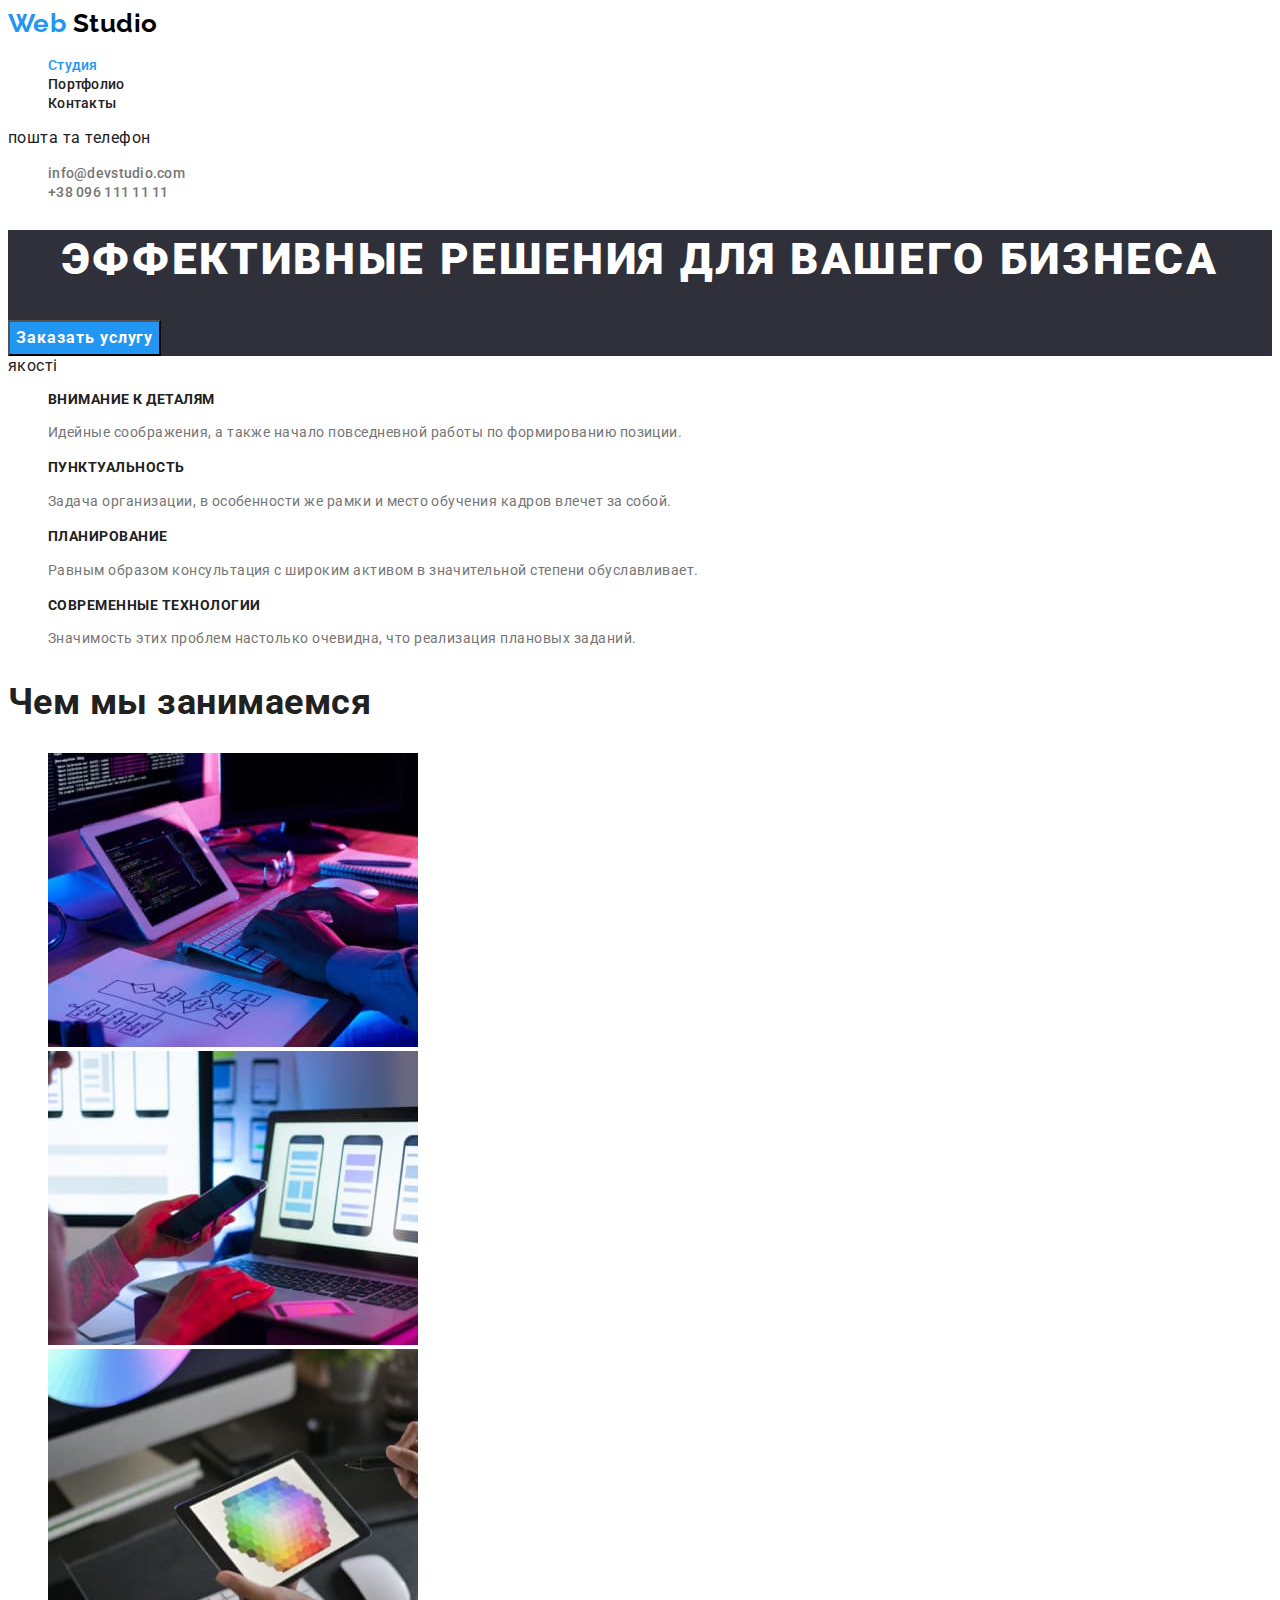
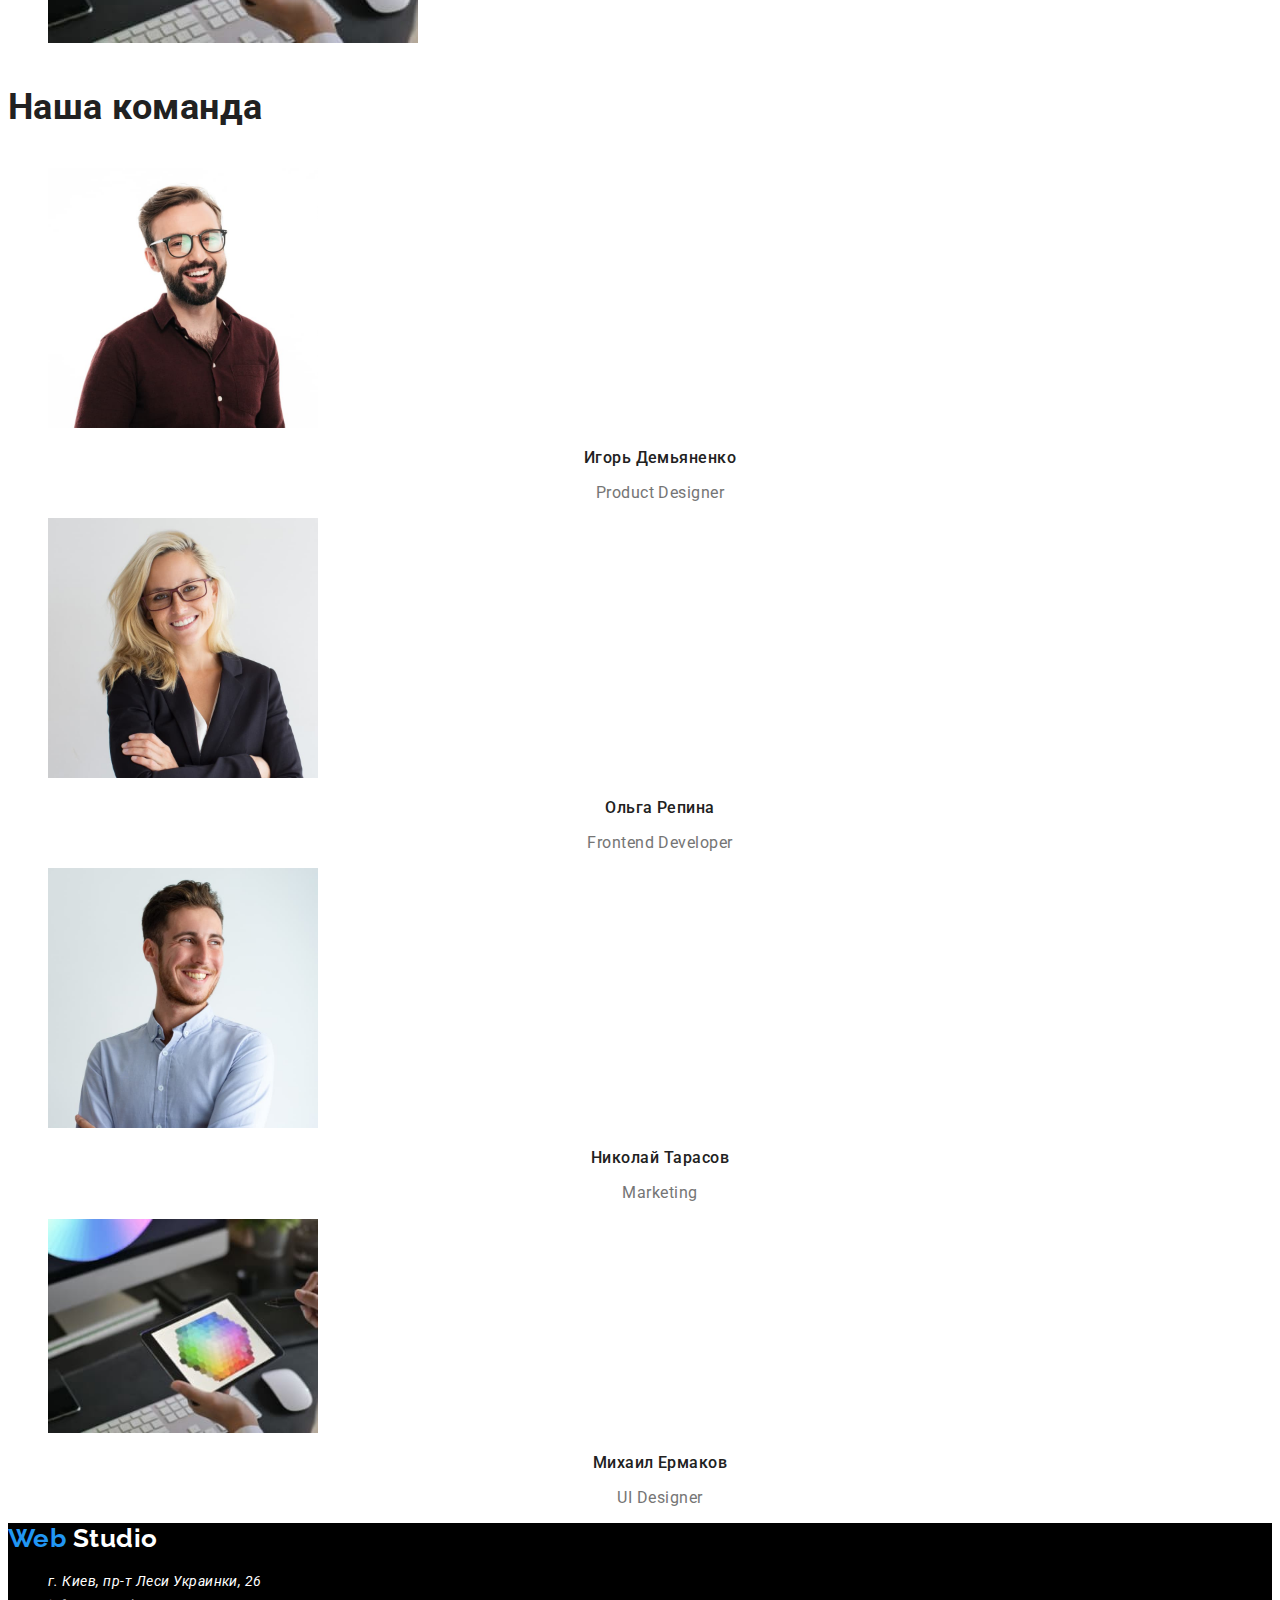
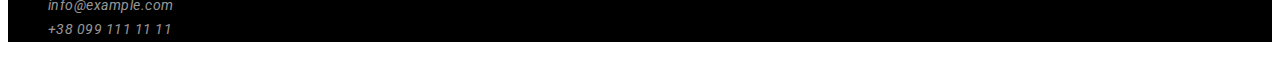
==== commit fdeef7f1: "виправляє коментарі" ====
--- a/index.html
+++ b/index.html
@@ -15,9 +15,9 @@
   </head>
   <body>
     <header class="header">
-      <!-- ------------------------------------------- Логотип ------------------------------------------------------- -->
+      <!-- ...........................................ЛОГОТИП............................................... -->
       <a lang="en" href="" class="header-logo logo link"><span class="span">Web</span> Studio</a>
-      <!-- навігація -->
+      <!-- .............................................НАВІГАЦІЯ........................................... -->
       <nav class="header-nav">
         <ul class="header-list list">
           <li class="header-item"><a href="" class="header-link curent link">Студия</a></li>
@@ -27,7 +27,7 @@
           <li class="header-item"><a href="" class="header-link link">Контакты</a></li>
         </ul>
       </nav>
-      <!-- ----------------------------------------пошта та телефон--------------------------------------  -->
+      пошта та телефон
       <ul class="header-contact-list list">
         <li class="header-contact">
           <a href="mailto:info@devstudio.com" class="header-address link">info@devstudio.com</a>
@@ -38,12 +38,12 @@
       </ul>
     </header>
     <main class="main">
-      <!--------------------------------------------HERO---------------------------------------------->
+      <!--........................................HERO......................................................-->
       <section class="hero">
         <h1 class="main-hero">Эффективные решения для вашего бизнеса</h1>
         <button type="button" class="main-button">Заказать услугу</button>
       </section>
-      <!------------------------------------------- якості----------------------------------- -->
+      якості
       <section class="quality">
         <h2 class="visually-hidden">Качества компании</h2>
         <ul class="quality-list list">
@@ -73,7 +73,7 @@
           </li>
         </ul>
       </section>
-      <!-- -------------------------------------------картинки роботи------------------------------------------- -->
+      <!-- .............................КАРТИНКИ РОБОТИ............................................ -->
       <section class="job">
         <h2 class="job-title">Чем мы занимаемся</h2>
         <ul class="job-list list">
@@ -92,7 +92,7 @@
           </li>
         </ul>
       </section>
-      <!------------------------------------ команда -------------------------------------------------------------- -->
+      <!--.....................................КОМАНДА.............................................-->
       <section class="team">
         <h2 class="team-title">Наша команда</h2>
         <ul class="team-list list">
@@ -120,9 +120,9 @@
       </section>
     </main>
     <footer class="footer">
-      <!-- ---------------------------------------------логотип футера ---------------------------------->
+      <!--....................................ЛОГОТИП ФУТЕРА............................................-->
       <a lang="en" href="" class="footer-logo logo link"><span class="span">Web</span> Studio</a>
-      <!---------------------------------------------------- контакти------------------------------------------- -->
+      <!-- .............................................КОНТАКТИ.......................................  -->
       <address class="footer-address">
         <ul class="footer-list list">
           <li class="footer-item">
@@ -134,7 +134,7 @@
               >г. Киев, пр-т Леси Украинки, 26</a
             >
           </li>
-          <!--------------------------------------- телефон та пошта  ---------------------------------->
+          <!-- ...............................................ТЕЛЕФОН ТА ПОШТА........................................................... -->
           <li class="footer-item">
             <a href="mailto:info@example.com" class="footer-tel link hover">info@example.com</a>
           </li>
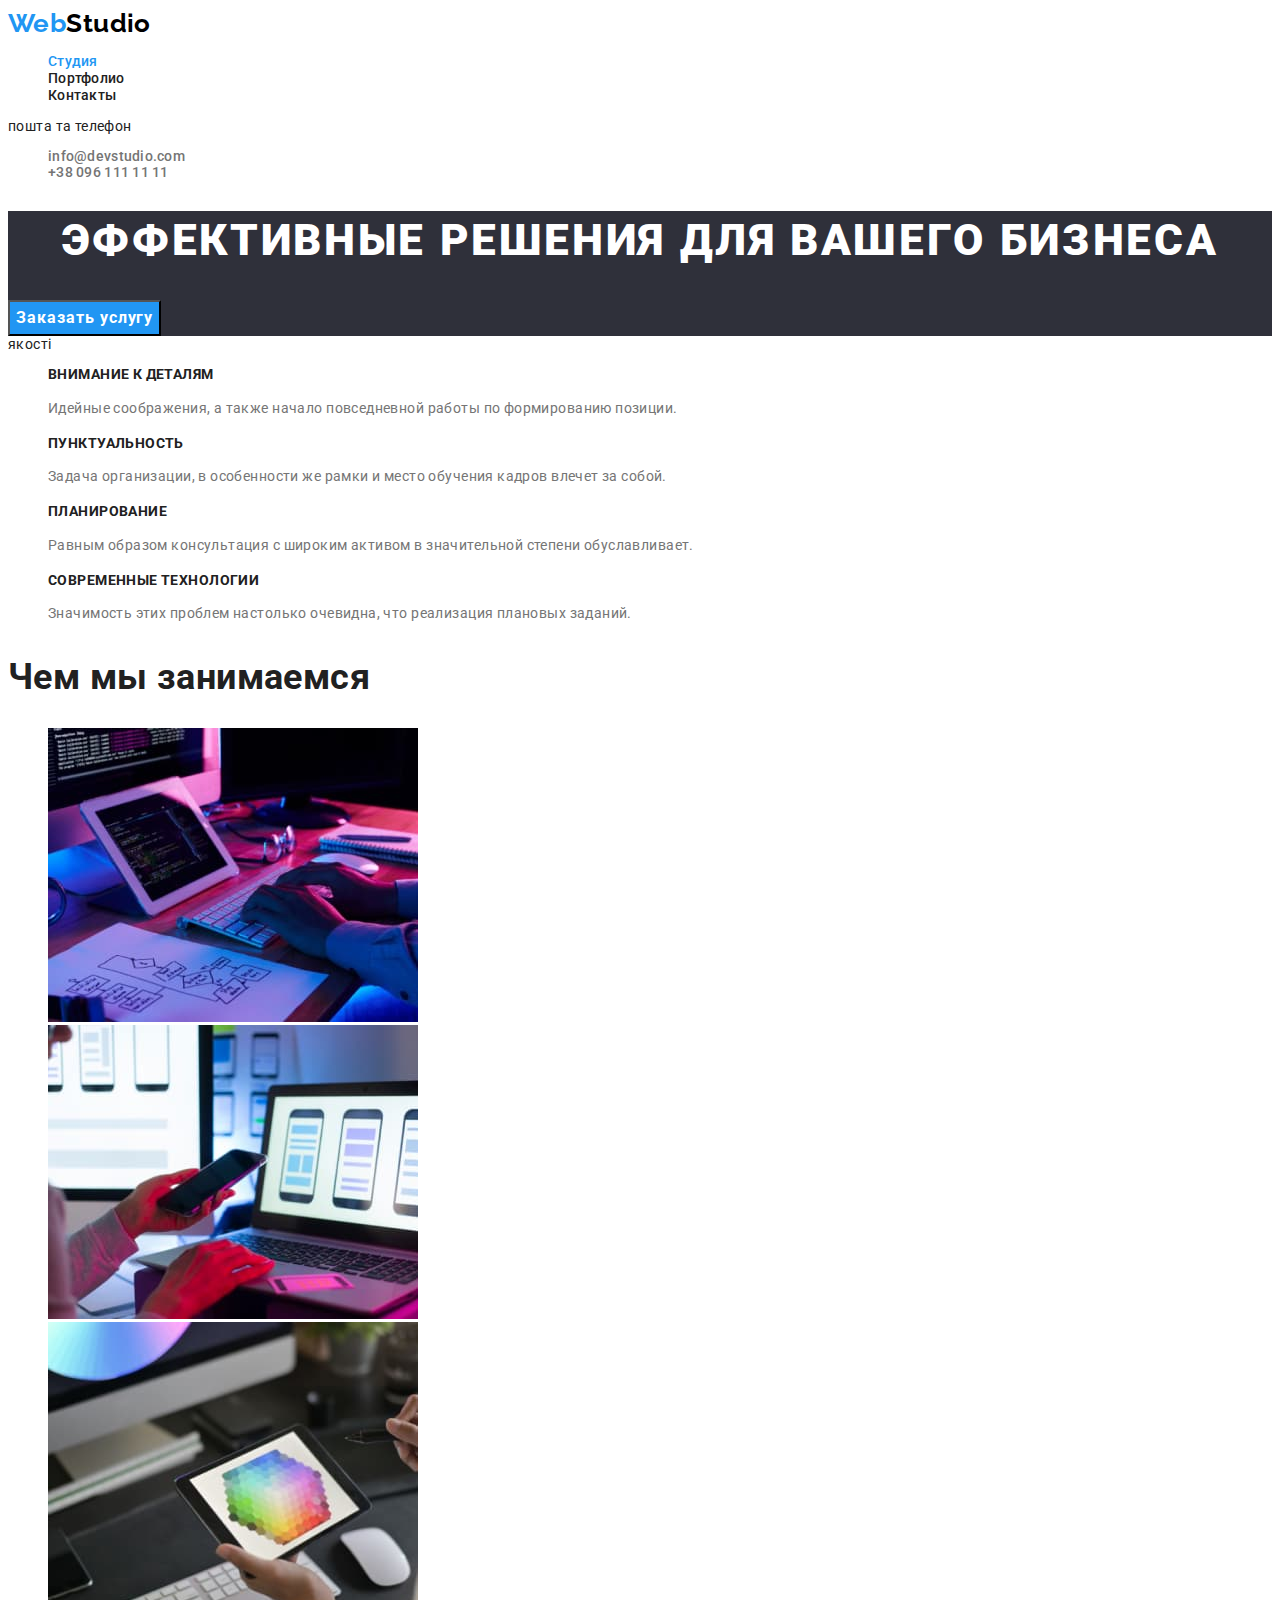
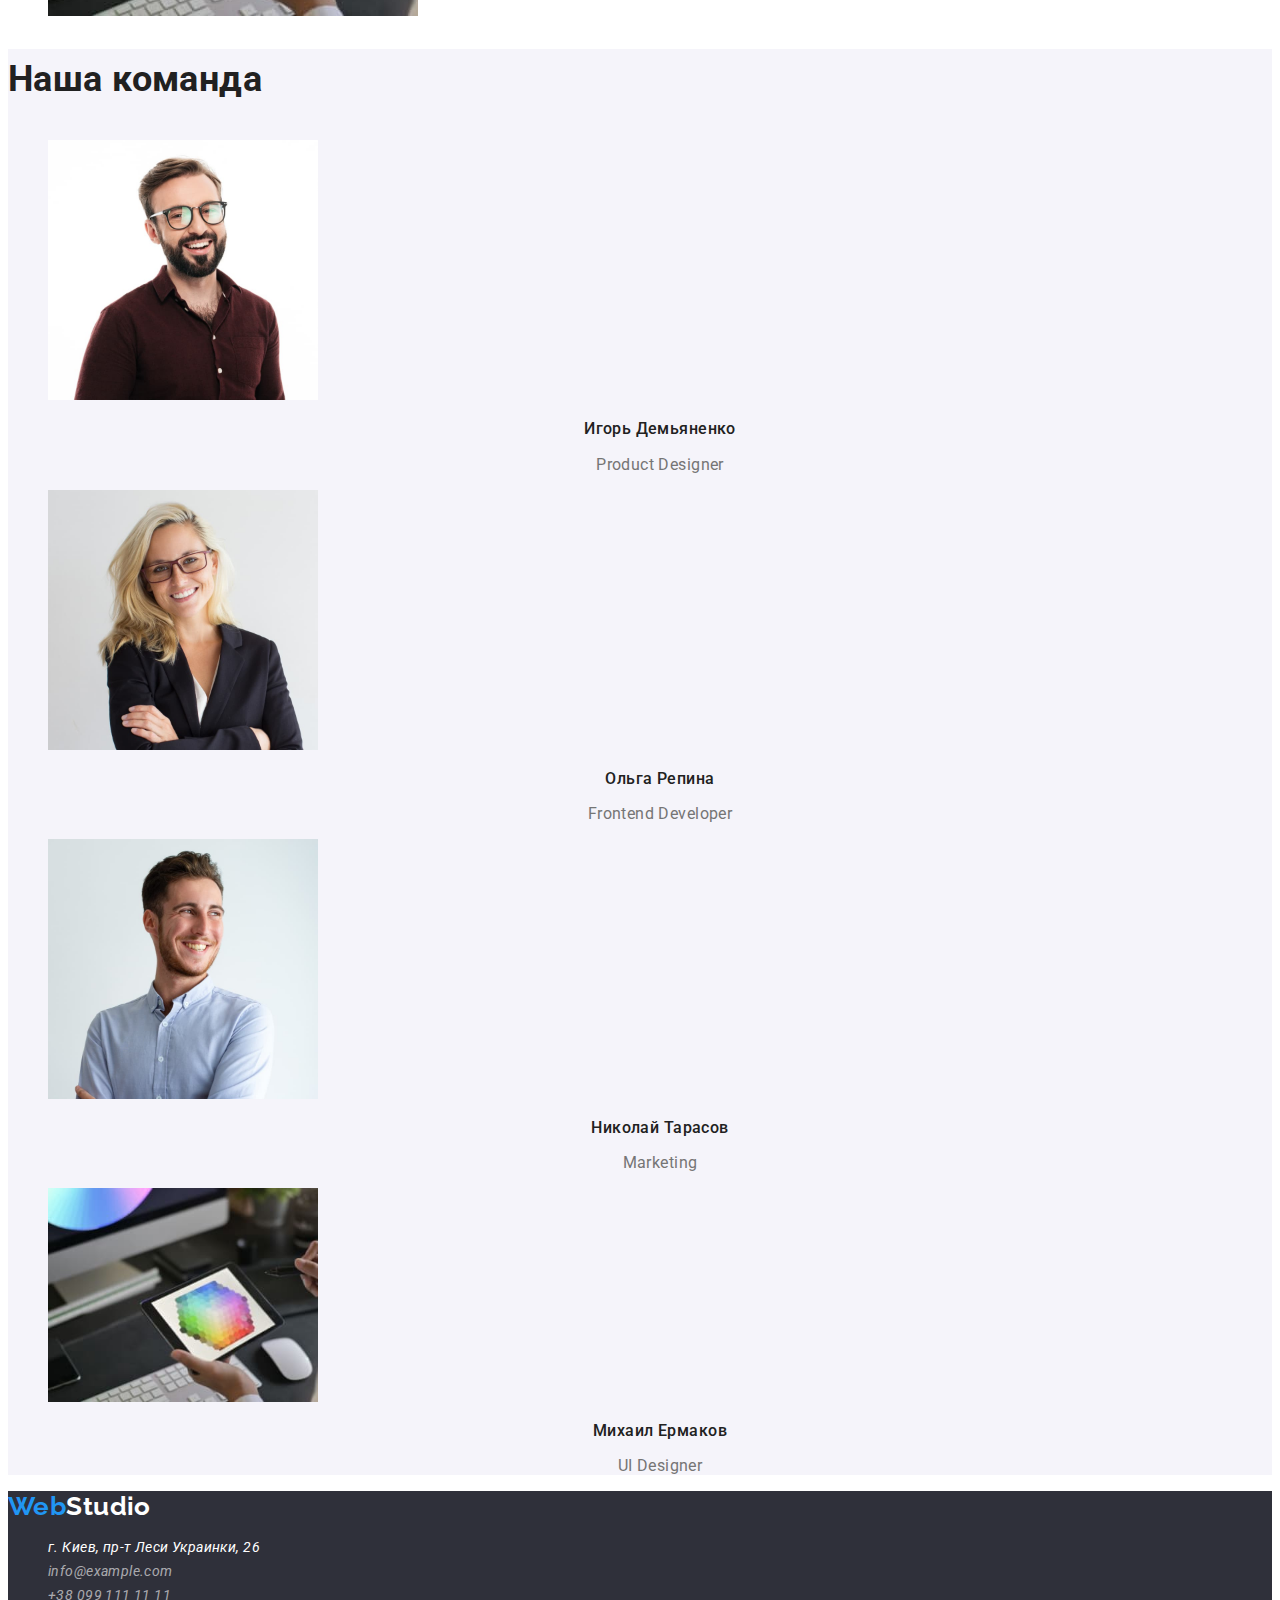
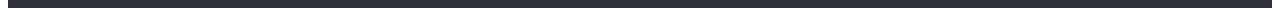
==== commit 3f863310: "виправлення від ментора" ====
--- a/index.html
+++ b/index.html
@@ -16,7 +16,7 @@
   <body>
     <header class="header">
       <!-- ...........................................ЛОГОТИП............................................... -->
-      <a lang="en" href="" class="header-logo logo link"><span class="span">Web</span> Studio</a>
+      <a lang="en" href="" class="header-logo logo link"><span class="span">Web</span>Studio</a>
       <!-- .............................................НАВІГАЦІЯ........................................... -->
       <nav class="header-nav">
         <ul class="header-list list">
@@ -121,7 +121,7 @@
     </main>
     <footer class="footer">
       <!--....................................ЛОГОТИП ФУТЕРА............................................-->
-      <a lang="en" href="" class="footer-logo logo link"><span class="span">Web</span> Studio</a>
+      <a lang="en" href="" class="footer-logo logo link"><span class="span">Web</span>Studio</a>
       <!-- .............................................КОНТАКТИ.......................................  -->
       <address class="footer-address">
         <ul class="footer-list list">
--- a/css/styles.css
+++ b/css/styles.css
@@ -9,13 +9,14 @@
     --footer-address-color:rgba(255, 255, 255, 0.6);
     --background-btn-color:#F5F4FA;
     --hero-color:#2F303A;
-
+    --batton-hover-color:#188CE8;
 }
 body{
     font-family: 'Roboto', sans-serif;
     background-color: var(--wite-color);
     letter-spacing: 0.03em;
     color: var(--main-text-color);
+    font-size: 14px;
 }
 
 
@@ -96,8 +97,8 @@
 
 .main-button:hover,
 .main-button:focus{
-    background-color: var(--wite-color);
-    color: var(--accent-color);}
+    background-color: var(--batton-hover-color)}
+    /* color: var(--accent-color);} */
 
 .main-button {
     font-family:inherit;
@@ -120,7 +121,6 @@
 }
 
 .quality-subtitle {
-    font-size: 14px;
     line-height: 1.71;
 
     color: var(--subtitle-color);}
@@ -130,6 +130,9 @@
     line-height: 1.17;
 }
 /* ----------------------------------- команда -------------------------------------------------------------- */
+.team{
+    background-color: var(--background-btn-color);
+}
 .team-title {
     font-size: 36px;
     line-height: 1.71;
@@ -153,9 +156,11 @@
     color: var(--wite-color);}
 /* --------------------------------------------------- контакти------------------------------------------- */
 .footer {
-    background-color: var(--black-color);
-}
-
+    background-color: var(--hero-color);
+}
+.address{
+    font-style: normal;
+}
 /* --------------------------------------- телефон та пошта ---------------------------------- */
 
 .footer-gps {
@@ -177,14 +182,10 @@
     font-size: 16px;
     line-height: 1.63;
     text-align: center;
-
+    letter-spacing: 0.03em;
     /* color: var(--main-text-color); */
     background-color: var(--background-btn-color);}
 
-.portfolio-btn:hover,
-.portfolio-btn:focus{
-    color: var(--wite-color);
-    background-color: var(--accent-color); }
 .portfolio-title {
     font-size: 18px;
     line-height: 2.0;
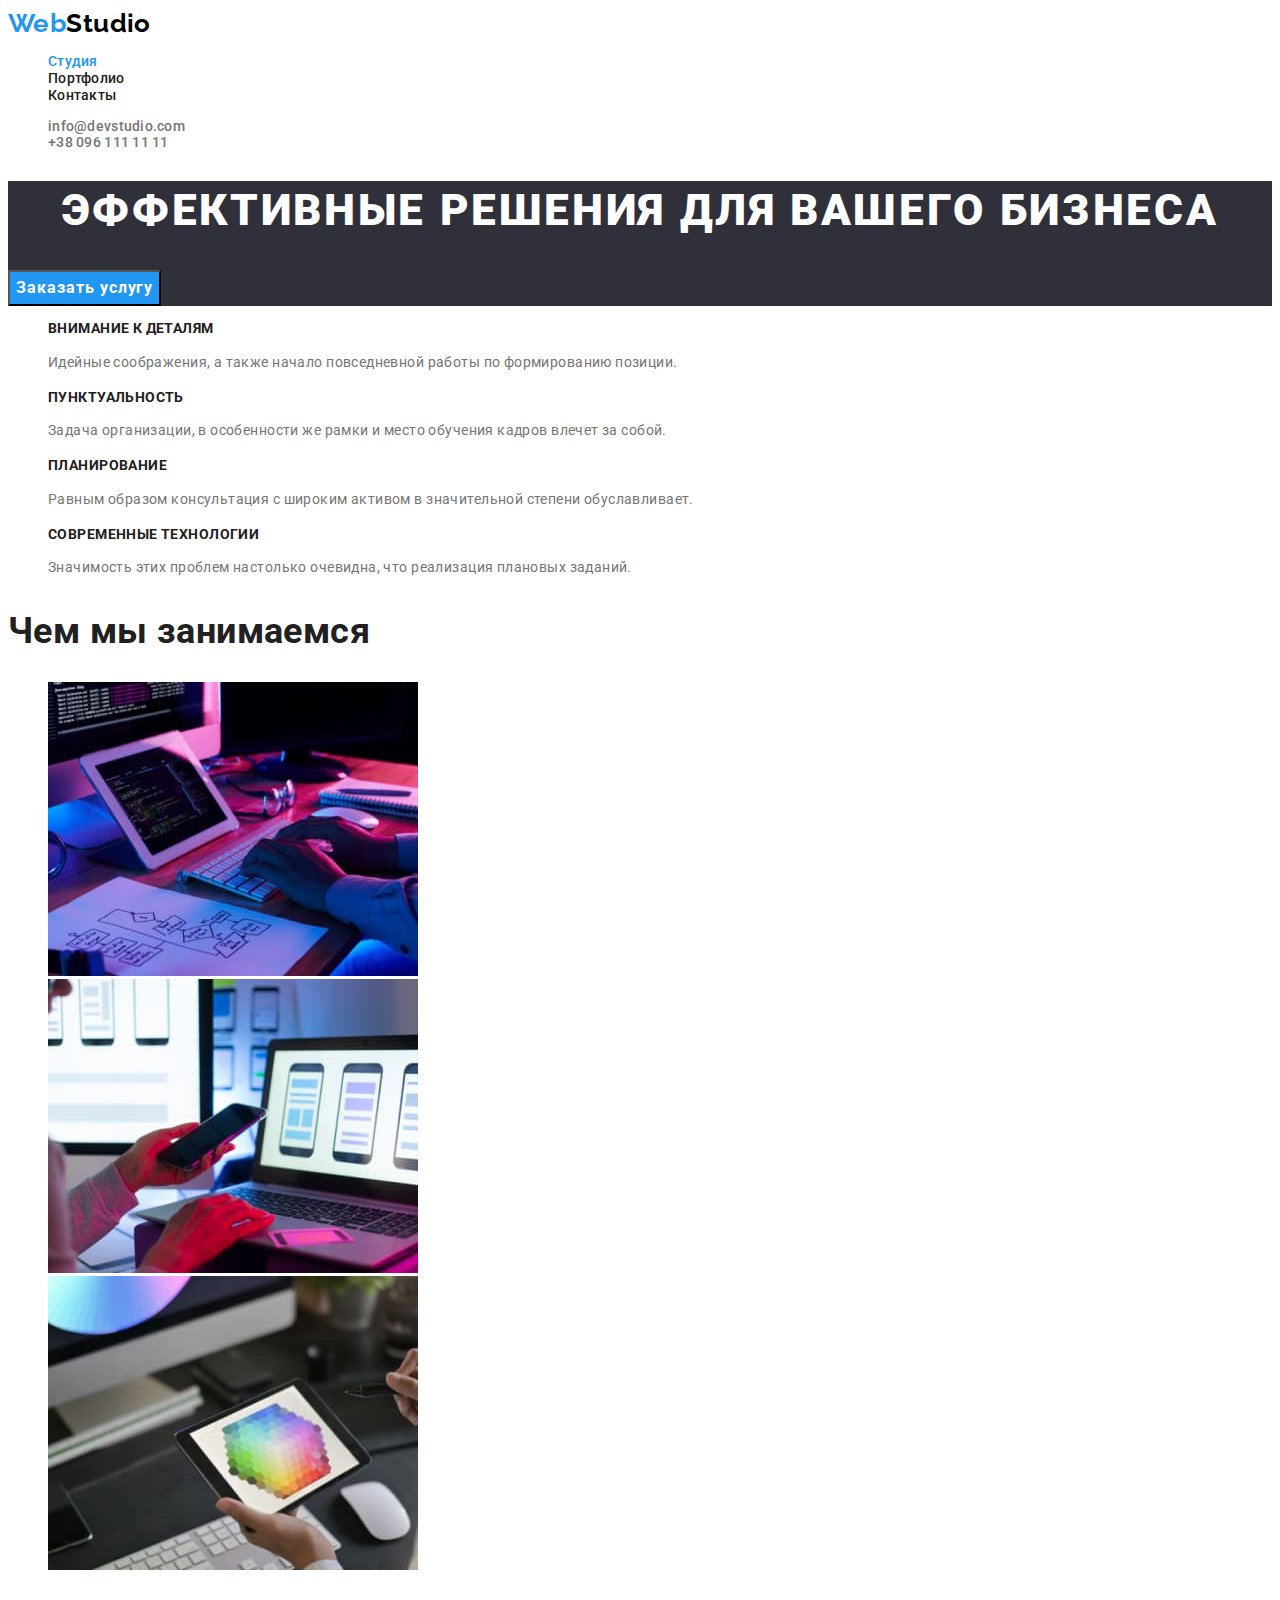
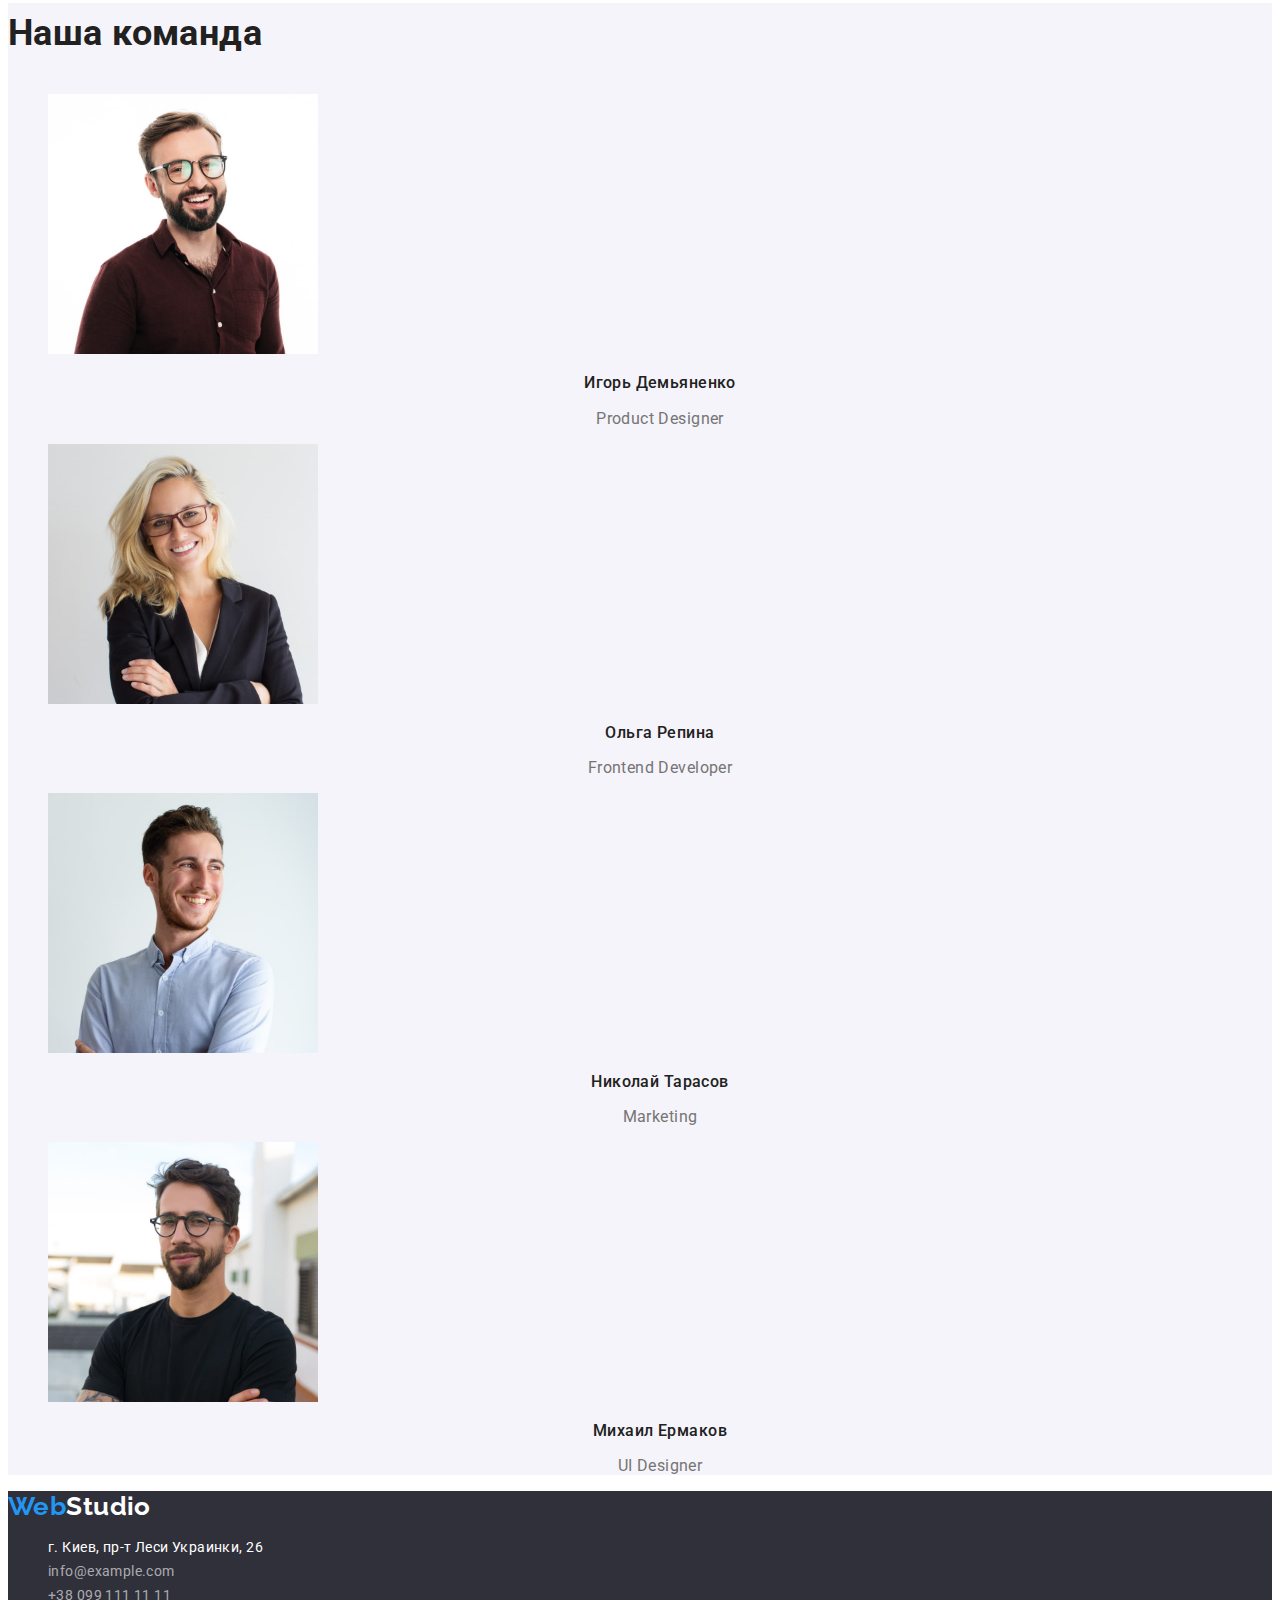
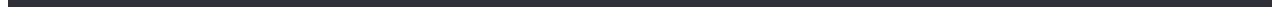
==== commit 5a546790: "Виправлення від ментора" ====
--- a/index.html
+++ b/index.html
@@ -27,7 +27,7 @@
           <li class="header-item"><a href="" class="header-link link">Контакты</a></li>
         </ul>
       </nav>
-      пошта та телефон
+      <!-- ...........................................ПОШТА ТА ТЕЛЕФОН................................................ -->
       <ul class="header-contact-list list">
         <li class="header-contact">
           <a href="mailto:info@devstudio.com" class="header-address link">info@devstudio.com</a>
@@ -43,7 +43,7 @@
         <h1 class="main-hero">Эффективные решения для вашего бизнеса</h1>
         <button type="button" class="main-button">Заказать услугу</button>
       </section>
-      якості
+      <!-- ........................................ЯКОСТІ................................................ -->
       <section class="quality">
         <h2 class="visually-hidden">Качества компании</h2>
         <ul class="quality-list list">
@@ -112,7 +112,7 @@
             <p lang="en" class="team-subtitle">Marketing</p>
           </li>
           <li class="team-item">
-            <img src="./images/img-3.jpg" alt="Михаил Ермаков" width="270" />
+            <img src="./images/photo-4.jpg" alt="Михаил Ермаков" width="270" />
             <h3 class="team-heading">Михаил Ермаков</h3>
             <p lang="en" class="team-subtitle">UI Designer</p>
           </li>
--- a/css/styles.css
+++ b/css/styles.css
@@ -109,7 +109,7 @@
     align-items: center;
     text-align: center;
     letter-spacing: 0.06em;
-
+    cursor: pointer;
     background-color: var(--accent-color);
     color: var(--wite-color);}
 /* ------------------------------------------ якості----------------------------------- */
@@ -158,7 +158,7 @@
 .footer {
     background-color: var(--hero-color);
 }
-.address{
+.footer-address{
     font-style: normal;
 }
 /* --------------------------------------- телефон та пошта ---------------------------------- */
@@ -183,8 +183,14 @@
     line-height: 1.63;
     text-align: center;
     letter-spacing: 0.03em;
-    /* color: var(--main-text-color); */
+    cursor: pointer;
     background-color: var(--background-btn-color);}
+    
+    .portfolio-btn:hover,
+    .portfolio-btn:focus {
+        background-color: var(--accent-color);
+        color: var(--wite-color);
+    }
 
 .portfolio-title {
     font-size: 18px;
@@ -193,10 +199,7 @@
         
 color:var(--main-text-color);
 }
-.portfolio-link:hover,
-.portfolio-link:focus{
-    color: var(--accent-color);
-}
+
 .portfolio-subtitle {
     font-size: 16px;
     line-height: 1.88;
